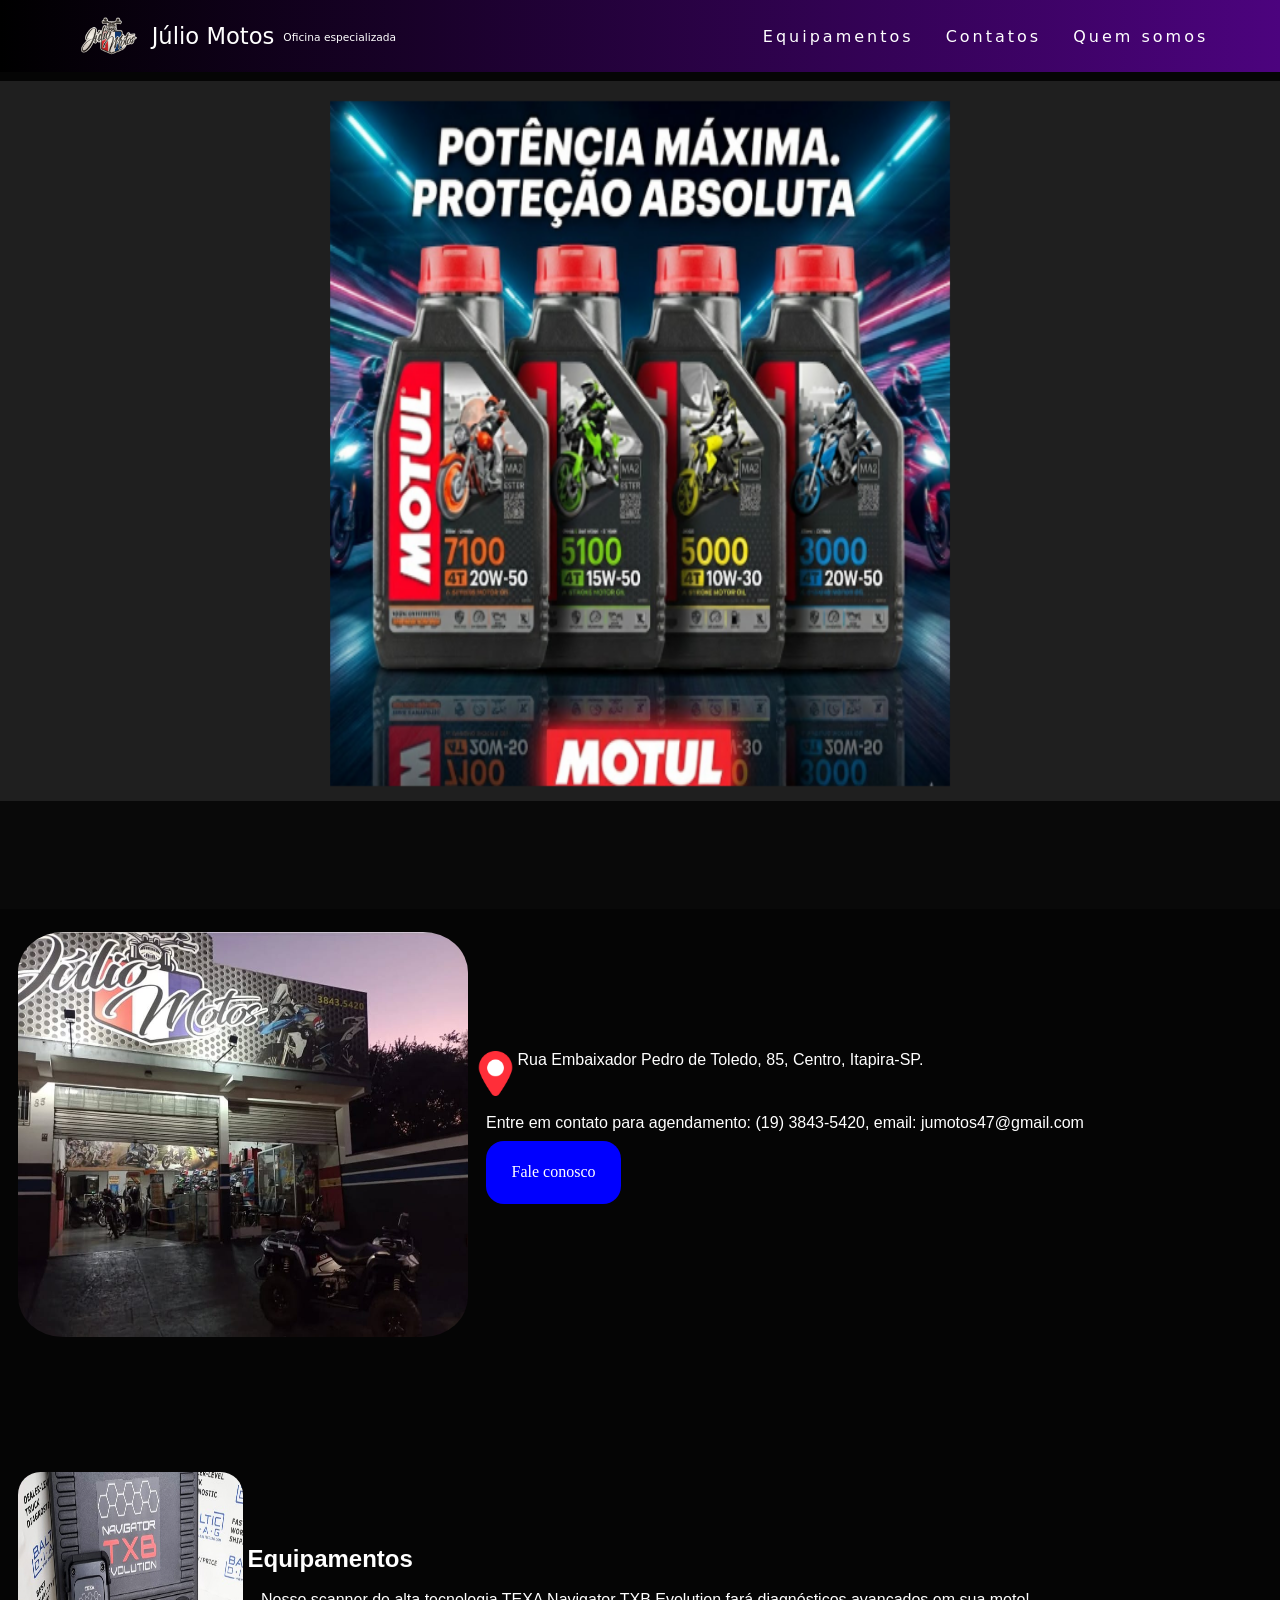
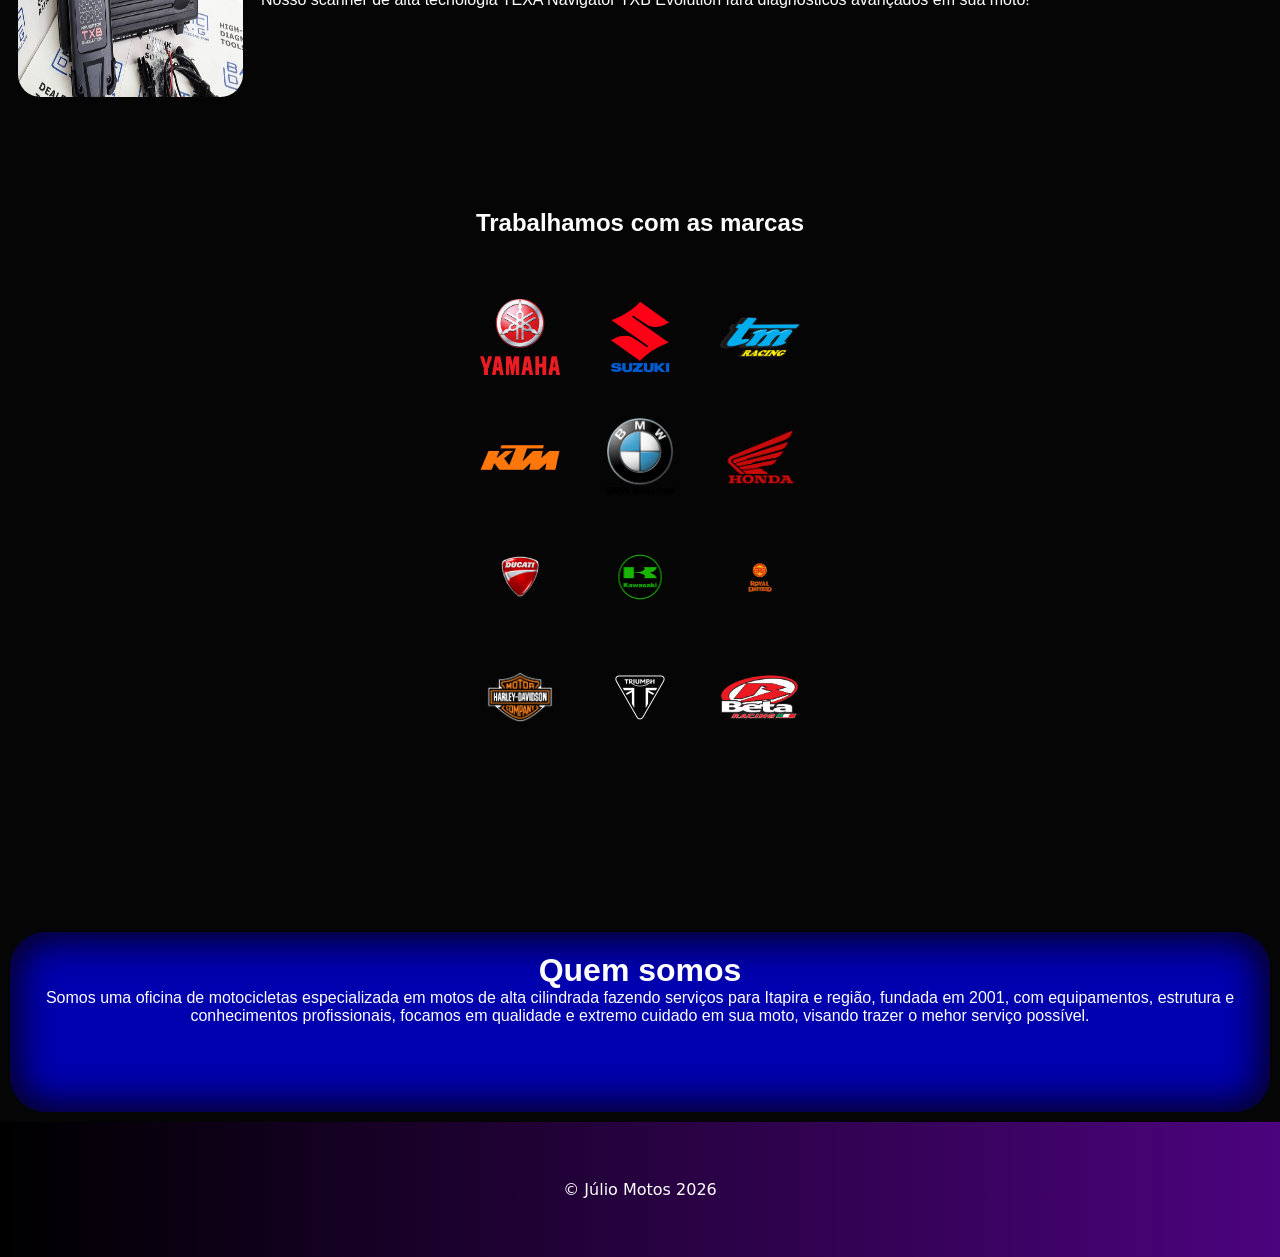
==== index.html @ 56ece13f "Add files via upload" ====
<!DOCTYPE html>
<html lang="en">

<head>
    <meta charset="UTF-8">
    <meta name="viewport" content="width=device-width, initial-scale=1.0">
    <title>Document</title>
    <link rel="stylesheet" href="estilo.css">
</head>

<body>

    <header>
        <nav>
            <div class="title"><img src="img/image-Photoroom (6).png" class="logo" alt="logo_OldNow-games">
                <p class="jm-text">Júlio Motos </p>
                <p class="ofe-text"> Oficina especializada</p>
            </div>

            <div class="mobile-menu">
                <div class="line1"></div>
                <div class="line2"></div>
                <div class="line3"></div>
            </div>
            <ul class="nav-list">
                <li><a href="#equip">Equipamentos</a></li>
                <li><a href="#localtel">Contatos</a></li>

                <li><a href="#quemsomos">Quem somos</a></li>
            </ul>
        </nav>
    </header>

    <main>
        <div class="slider">
            <figure>
                <div class="slide">
                    <img src="img/motul_anuncio.png" alt="bmw1300gs-adventure">
                </div>
                <div class="slide">
                    <img src="img/page2.png" alt="hayabusa">
                </div>
                <div class="slide">
                    <img src="img/page3.png" alt="cbr1000rrrfirebladesp">
                </div>
                <div class="slide">
                    <img src="img/page4.png" alt="ktm1390">
                </div>
            </figure>
        </div>

    </main>


    <div class="loc" id="localtel">
        <img class="fotofrente" src="img/fotofrente.png" alt="">
        <div class="inf">
            <div class="p1"><img src="img/locimg.png" alt="">
                <p>Rua Embaixador Pedro de Toledo, 85, Centro, Itapira-SP.</p>
            </div>
            <div class="p2">
                <p>Entre em contato para agendamento: (19) 3843-5420, email: jumotos47@gmail.com</p>
                <div class="linkcont"><a href="#">Fale conosco</a></div>
            </div>
        </div>

    </div>

       

    <div class="loc" id="equip">
        <img class="fotoscanner" src="img/scannerimg.png" alt="">
        <div class="inf">
            <div class="p1">
                <h2>Equipamentos</h2>

            </div>
            <div class="p2">
                            <p> Nosso scanner de alta tecnologia TEXA Navigator TXB Evolution fará diagnósticos avançados em sua moto!  </p>
                
            </div>
        </div>

    </div>

       
    <div class="container-marcas">
          <h2>Trabalhamos com as marcas</h2>
         <div class="blocos">

        <div class="blocks">
            <div class="bloco"><img src="img/yamahaimg.png" alt="yamaha"></div>
            <div class="bloco"><img src="img/suzukiimg.png" alt="suzuki"></div>
            <div class="bloco"><img src="img/tmracinglogo.png" alt="tm"></div>
        </div>
        <div class="blocks">
            <div class="bloco"><img src="img/ktmimg.png" alt="ktm"></div>
            <div class="bloco"><img src="img/bmwimg.png" alt="bmw"></div>
            <div class="bloco"><img src="img/hondaimg.png" alt="honda"></div>
        </div>
        <div class="blocks">
            <div class="bloco"><img src="img/ducatiimg.png" class="logo-largo" alt="ducati"></div>
            <div class="bloco"><img src="img/kawasakiimg.png" class="logo-largo" alt="kawasaki"></div>
            <div class="bloco"><img src="img/royalenfieldimg.png" class="logo-extra-largo" alt="royal"></div>
        </div>
        <div class="blocks">
            <div class="bloco"><img src="img/harleydavidsonimg.png" class="logo-largo" alt="hd"></div>
            <div class="bloco"><img src="img/triumphimg.png" class="logo-extra-largo" alt="triumph"></div>
            <div class="bloco"><img src="img/betalogo.png" alt="beta"></div>
        </div>
    </div>
</div>






    </div>

    <div class="text-box">
        <div class="qs" id="quemsomos">
            <h1>Quem somos </h1>
            <p>Somos uma oficina de motocicletas especializada em motos de alta cilindrada fazendo serviços para Itapira e região, fundada em 2001, com
                equipamentos, estrutura e conhecimentos profissionais, focamos em qualidade e extremo cuidado em sua
                moto, visando trazer o mehor serviço possível.</p>
        </div>
    </div>

    <footer> © Júlio Motos 2026</footer>



    <script src="script.js"></script>
</body>

</html>
---- estilo.css ----
* {
    padding: 0;
    margin: 0;
    box-sizing: border-box; /* Essencial para evitar quebras de margem */
}

html, body {
    width: 100%;
    overflow-x: hidden; /* Garante que nada saia pela direita */
    background-color: rgb(5, 5, 5);
}


a {
    color: #fff;
    text-decoration: none;

}

nav a:hover {
    opacity: 0.7;
}

.logo {
    width: 75px;
    height: 43px;
    animation-name: animation-logo1;
    animation-duration: 4s;
    margin-right: 5px;


}



header nav {
    display: flex;
    justify-content: space-around;
    align-items: center;
    font-family: system-ui, -apple-system, BlinkMacSystemFont, 'Segoe UI', Roboto, Oxygen, Ubuntu, Cantarell, 'Open Sans', 'Helvetica Neue', sans-serif;
    background: linear-gradient(to right, #000000, #4c037e);
    height: 8vh;
    position: fixed;
    top: 0;
    left: 0;
    width: 100%;
    z-index: 100;
   
    



}

main {
    background-color: rgb(9, 9, 9);
    height: 92vh;
  
}

.nav-list {
    list-style: none;
    display: flex;

}

.nav-list li {
    letter-spacing: 3px;
    margin-left: 32px;
}

.mobile-menu {

    opacity: 0;
}

.mobile-menu div {
    width: 32px;
    height: 2px;
    background: #fff;
    margin: 8px;
    transition: 0.3s;

}



@keyframes navLinkFade {
    from {
        opacity: 0;
        transform: translateX(50px);
    }

    to {
        opacity: 1;
        transform: translateX(0);
    }
}

.mobile-menu.active .line1 {
    transform: rotate(-45deg) translate(-8px, 8px);
}

.mobile-menu.active .line2 {
    opacity: 0;
}

.mobile-menu.active .line3 {
    transform: rotate(45deg) translate(-5px, -7px);
}


@keyframes animation-logo1 {
    0% {
        opacity: 0;
    }

    10% {
        opacity: 0.1;
    }

    20% {
        opacity: 0.2;
    }

    30% {
        opacity: 0.3;
    }

    40% {
        opacity: 0.4;
    }

    50% {
        opacity: 0.5;
    }

    60% {
        opacity: 0.6;
    }

    70% {
        opacity: 0.7;
    }

    80% {
        opacity: 0.8;
    }

    90% {
        opacity: 0.9;
    }

    100% {
        opacity: 1;
    }
}

@keyframes animation-logo2 {
    0% {
        opacity: 0;
    }

    10% {
        opacity: 0;
    }

    20% {
        opacity: 0.1;
    }

    25%{
        opacity:0.2;
    }

    30% {
        opacity: 0.3;
    }

    40% {
        opacity: 0.4;
    }

    50% {
        opacity: 0.5;
    }

    60% {
        opacity: 0.6;
    }

    70% {
        opacity: 0.7;
    }

    80% {
        opacity: 0.8;
    }

    90% {
        opacity: 0.9;
    }

    100% {
        opacity: 1;
    }
}

@keyframes animation-logo3 {
    0% {
        opacity: 0;
    }

    10% {
        opacity: 0;
    }

    20% {
        opacity: 0;
    }

    25%{
        opacity:0.1;
    }

    27%{
        opacity:0.2;
    }

    30% {
        opacity: 0.3;
    }

    40% {
        opacity: 0.4;
    }

    50% {
        opacity: 0.5;
    }

    60% {
        opacity: 0.6;
    }

    70% {
        opacity: 0.7;
    }

    80% {
        opacity: 0.8;
    }

    90% {
        opacity: 0.9;
    }

    100% {
        opacity: 1;
    }
}

.blocos {
    display: flex;
    flex-direction: column; /* Mantém as fileiras uma embaixo da outra */
    align-items: center;
    padding: 40px 10px;
    width: 100%;
}

/* Cada fileira de logos */
.blocks {
    display: flex;
    flex-wrap: wrap; /* ESSENCIAL: permite que os logos quebrem linha no celular */
    justify-content: center;
    align-items: center;
    width: 100%;
}

/* O quadrado de cada logo */
.bloco {
    width: 80px;  /* Tamanho padrão que você usou */
    height: 80px;
    margin: 20px; /* Espaçamento entre eles */
    display: flex;
    justify-content: center;
    align-items: center;
}

.bloco img {
    max-width: 100%;
    max-height: 100%;
    object-fit: contain; /* Garante que o logo não estique nem amasse */
}


.title {

    display: flex;
    align-items: center;

}

.jm-text {
    font-size: 17pt;
    color: white;
    margin-right: 1vh;
        animation-name: animation-logo2;
    animation-duration: 4s;
    
}

.ofe-text {
    margin-top: 3px;
    font-size: 8pt;
    color: white;
        animation-name: animation-logo3;
    animation-duration: 4s;

}

.slider {


    width: 100%;
    height: 80vh;
    overflow: hidden;
    margin-top: 9vh;
}

figure {
    position: relative;
    left: 0;
    width: 400%;
    animation: 30s slide infinite;
}

.slide {
    position: relative;
    width: 25%;
    float: left;
}

.slide img {
    width: 100%;
    height: 80vh;
}

@keyframes slide {
    0% {
        left: 0;
    }

    10% {
        left: 0;
    }

    20% {
        left: -100%;
    }

    30% {
        left: -100%;
    }

    40% {
        left: -200%;
    }

    50% {
        left: -200%;
    }

    55% {
        left: -300%;
    }

    65% {
        left: -300%;
    }

    66% {
        left: -200%;
    }

    74% {
        left: -200%;
    }

    75% {
        left: -100%;
    }

    85% {
        left: -100%;
    }

    90% {
        left: 0;
    }

    1000% {
        left: 0;
    }
}

@media (max-width: 991.98px) {

    .slider {
        height: 40vh !important;
    }

    .slide img {
        height: 30vh !important;
    }
    main{
        height: 40vh;
    }
}

.qs{
    font-family: 'Segoe UI', Tahoma, Geneva, Verdana, sans-serif;
    color: white;
    justify-content: center;
    align-items: center;
    display: block;
    text-align: center;
    background-color: rgb(0, 0, 175);
   
   
    border-radius: 4vh;
       box-shadow: inset 0 0 4vh 1vh rgb(7, 1, 32);
       
    margin-left: 10px;
     margin-right: 10px;
      margin-bottom: 10px;
       margin-top: 15vh;

       /* ... seu código ... */
    min-height: 20vh;  /* Evite height fixo aqui também */
    height: auto;
    padding: 20px;     /* Use padding para o texto não encostar na borda */
      
       
       
}

.qs p{
    margin-left: 15px;
    margin-right: 15px;
    margin-bottom: 25px;
}

.text-box{
    display: flex;
    justify-content: center;
    align-items: center;

       
}

.loc{
 width: 100%;
    min-height: 50vh; /* Mudado de height para min-height */
    height: auto;      /* Garante que aceite o conteúdo */
    display: flex;
    align-items: center;
    padding: 20px 0;   /* Adiciona um respiro no topo e fundo */

   
}

.fotofrente{
    width: 50vh;
    height: 45vh;
     margin-left: 2vh;
     border-radius: 10%;
}

.inf{
    display:block;
}

.p1{
    display: flex;
    margin:0.5vh ;
   
}

.p2{
    display: block;
    margin:2vh;
}



.inf img{
    width: 5vh;
    height: 5vh;
}

.inf p{
    color: white;
    font-family: 'Segoe UI', Tahoma, Geneva, Verdana, sans-serif;
}

.linkcont{
    width: 15vh;
    height: 7vh;
    background-color: blue;
    display: flex;
    align-items: center;
    justify-content: center;
    border-radius: 2vh;
    margin-top: 1vh;
}

.linkcont:hover{
      background-color: rgb(4, 4, 223);
}

.fotoscanner{
      width: 25vh;
    height: 25vh;
     margin-left: 2vh;
     border-radius: 10%;
}

.loc h2{
    color:white;
    font-family: 'Segoe UI', Tahoma, Geneva, Verdana, sans-serif;
}

footer {
      display: flex;
    justify-content: center;
    align-items: center;
    font-family: system-ui, -apple-system, BlinkMacSystemFont, 'Segoe UI', Roboto, Oxygen, Ubuntu, Cantarell, 'Open Sans', 'Helvetica Neue', sans-serif;
    background: linear-gradient(to right, #000000, #4c037e);
    height: 15vh;

    color: white;
   right: 0;
    width: 100%;
    z-index: 100;
}

.container-marcas h2{
    color: white;
    text-align: center;
    font-family: 'Segoe UI', Tahoma, Geneva, Verdana, sans-serif;
}



@media (max-width: 1050px) {

    body {
        overflow-x: hidden;
    }

    .blocos {
        width: 100%;
        flex-direction: column;

      
    }

    .loc{
        height: 40vh;
    }

    .fotofrente{
        width: 25vh;
        height: 25vh;
          margin-left: 2vh;
      
    }



    .nav-list {
        position: absolute;
        top: 8vh;
        right: 0;
        width: 50vw;
        height: 92vh;
        background: black;
        flex-direction: column;
        align-items: center;
        justify-content: space-around;
        transform: translate(100%);
        transition: transform 0.3s ease-in;


    }

    .nav-list li {
        margin-left: 0;
        opacity: 0;
    }

    .mobile-menu {
        display: block;
        opacity: 100%;
        cursor: pointer;
    }


}

@media (max-width: 600px) {
    .bloco {
        width: 60px; /* Diminui um pouco o tamanho no celular */
        height: 60px;
        margin: 10px; /* Diminui o espaço para caber mais logos lado a lado */
    }
    
    .logo-largo { width: 80px !important; }
    .logo-extra-largo { width: 100px !important; }
}

.nav-list.active {
    transform: translate(0);
}

@media (max-width: 370px) {
   .loc{
     display: block;
   }
}
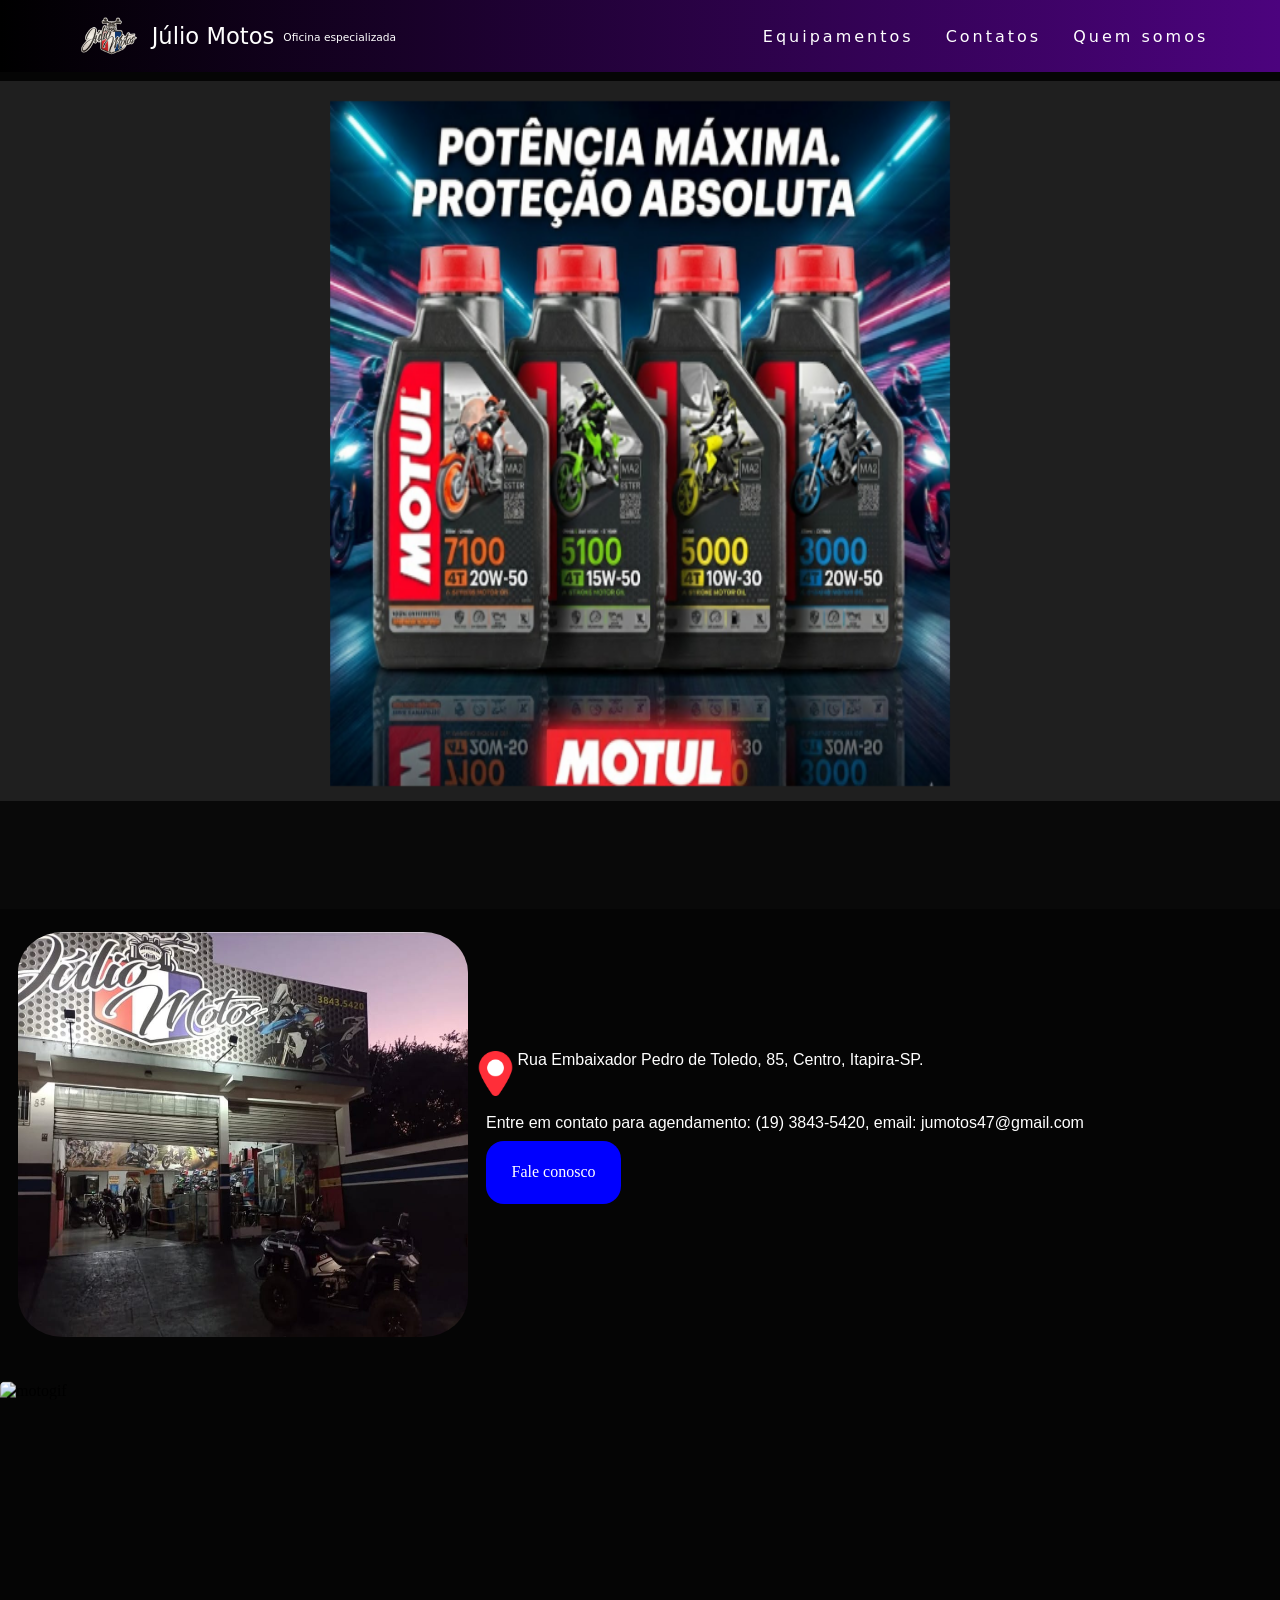
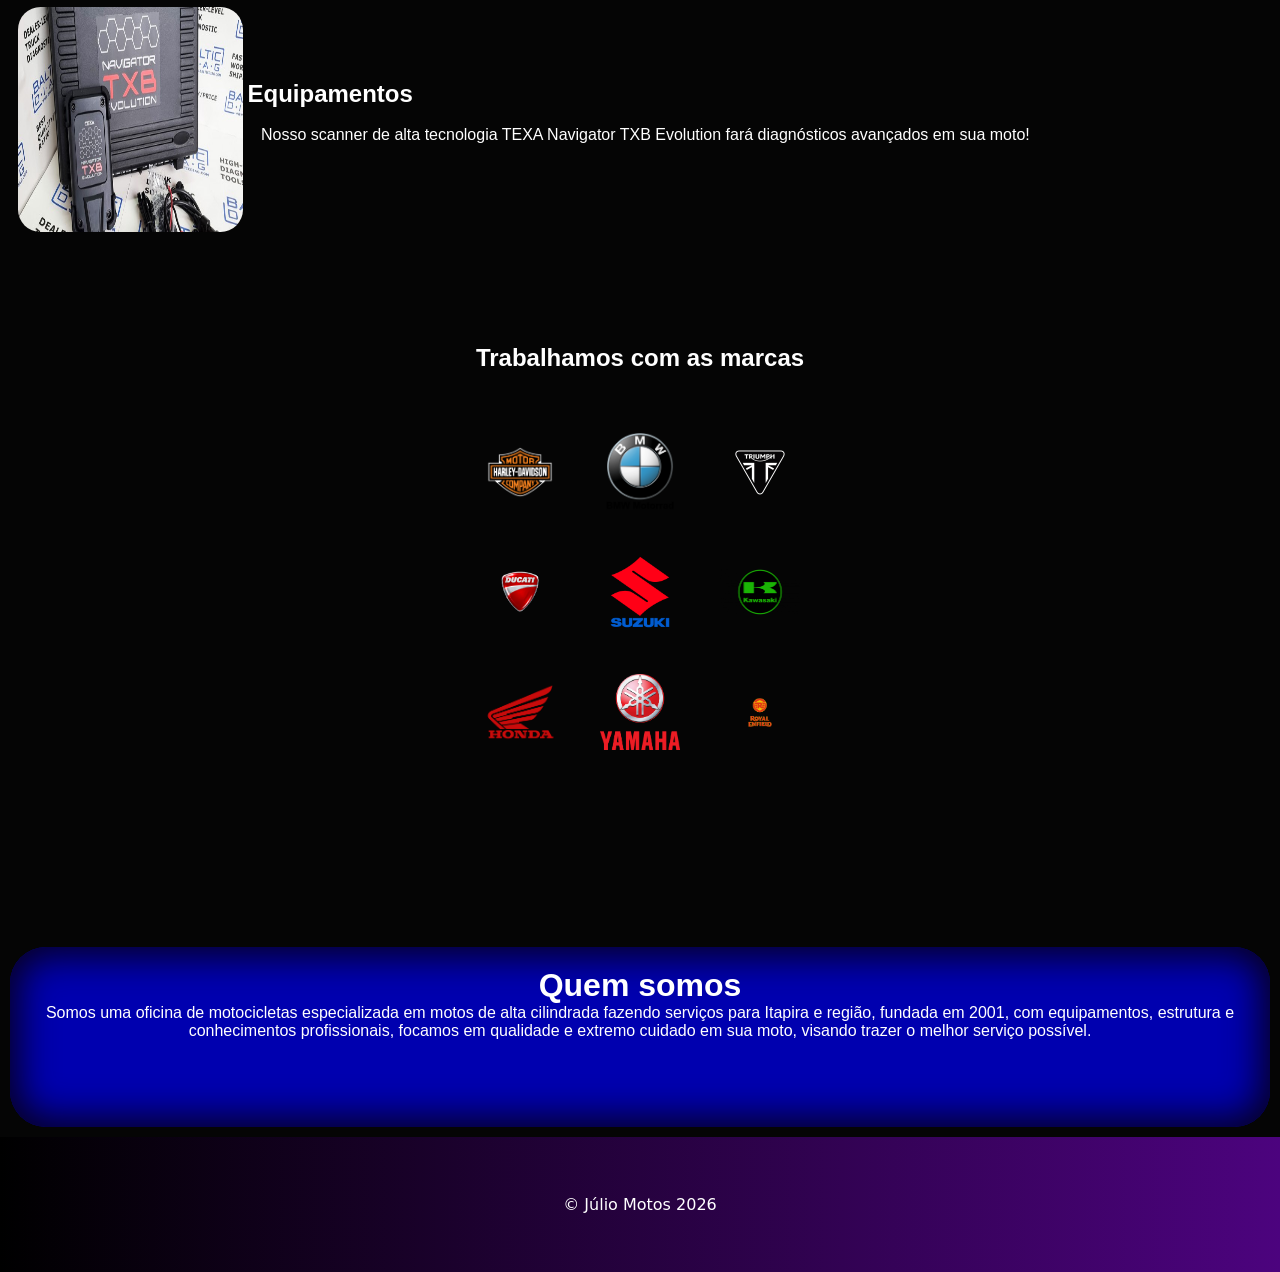
==== commit 239b04e5: "Add files via upload" ====
--- a/index.html
+++ b/index.html
@@ -1,10 +1,10 @@
 <!DOCTYPE html>
-<html lang="en">
+<html lang="pt-BR">
 
 <head>
     <meta charset="UTF-8">
     <meta name="viewport" content="width=device-width, initial-scale=1.0">
-    <title>Document</title>
+    <title>Júlio Motos oficina</title>
     <link rel="stylesheet" href="estilo.css">
 </head>
 
@@ -51,6 +51,8 @@
 
     </main>
 
+   
+
 
     <div class="loc" id="localtel">
         <img class="fotofrente" src="img/fotofrente.png" alt="">
@@ -66,7 +68,7 @@
 
     </div>
 
-       
+         <div id="moto"><img id="motogif" src="img/motogifanimacao.gif" alt="motogif"></div>
 
     <div class="loc" id="equip">
         <img class="fotoscanner" src="img/scannerimg.png" alt="">
@@ -89,25 +91,21 @@
          <div class="blocos">
 
         <div class="blocks">
-            <div class="bloco"><img src="img/yamahaimg.png" alt="yamaha"></div>
-            <div class="bloco"><img src="img/suzukiimg.png" alt="suzuki"></div>
-            <div class="bloco"><img src="img/tmracinglogo.png" alt="tm"></div>
+            <div class="bloco"><img src="img/harleydavidsonimg.png" alt="yamaha"></div>
+            <div class="bloco"><img src="img/bmwimg.png" alt="suzuki"></div>
+            <div class="bloco"><img src="img/triumphimg.png" alt="tm"></div>
         </div>
         <div class="blocks">
-            <div class="bloco"><img src="img/ktmimg.png" alt="ktm"></div>
-            <div class="bloco"><img src="img/bmwimg.png" alt="bmw"></div>
-            <div class="bloco"><img src="img/hondaimg.png" alt="honda"></div>
+            <div class="bloco"><img src="img/ducatiimg.png" alt="ktm"></div>
+            <div class="bloco"><img src="img/suzukiimg.png" alt="bmw"></div>
+            <div class="bloco"><img src="img/kawasakiimg.png" alt="honda"></div>
         </div>
         <div class="blocks">
-            <div class="bloco"><img src="img/ducatiimg.png" class="logo-largo" alt="ducati"></div>
-            <div class="bloco"><img src="img/kawasakiimg.png" class="logo-largo" alt="kawasaki"></div>
+            <div class="bloco"><img src="img/hondaimg.png" class="logo-largo" alt="ducati"></div>
+            <div class="bloco"><img src="img/yamahaimg.png" class="logo-largo" alt="kawasaki"></div>
             <div class="bloco"><img src="img/royalenfieldimg.png" class="logo-extra-largo" alt="royal"></div>
         </div>
-        <div class="blocks">
-            <div class="bloco"><img src="img/harleydavidsonimg.png" class="logo-largo" alt="hd"></div>
-            <div class="bloco"><img src="img/triumphimg.png" class="logo-extra-largo" alt="triumph"></div>
-            <div class="bloco"><img src="img/betalogo.png" alt="beta"></div>
-        </div>
+       
     </div>
 </div>
 
@@ -123,7 +121,7 @@
             <h1>Quem somos </h1>
             <p>Somos uma oficina de motocicletas especializada em motos de alta cilindrada fazendo serviços para Itapira e região, fundada em 2001, com
                 equipamentos, estrutura e conhecimentos profissionais, focamos em qualidade e extremo cuidado em sua
-                moto, visando trazer o mehor serviço possível.</p>
+                moto, visando trazer o melhor serviço possível.</p>
         </div>
     </div>
 
--- a/estilo.css
+++ b/estilo.css
@@ -30,6 +30,44 @@
 
 
 }
+
+#moto {
+    margin-top: 10vh;
+     margin-bottom: -10vh;
+    width: 15vh;
+    height: 15vh;
+    background-color: transparent;
+    border-radius: 5px;
+    position: relative;
+    transform: translateY(-50%);
+    animation-name: moverParaDireita;
+    animation-duration: 4s;
+    animation-iteration-count: infinite;
+    animation-timing-function: linear;
+    overflow: hidden;
+}
+
+#moto:hover {
+    transform: rotate(-60deg);
+    transition: 2s;
+}
+
+#motogif {
+    width: 100%;
+    height: 100%;
+}
+
+@keyframes moverParaDireita {
+    0% {
+        left: -50px;
+    }
+
+    100% {
+        left: 90%;
+    }
+}
+
+
 
 
 
@@ -262,35 +300,46 @@
 
 .blocos {
     display: flex;
-    flex-direction: column; /* Mantém as fileiras uma embaixo da outra */
+    flex-direction: column; 
     align-items: center;
     padding: 40px 10px;
     width: 100%;
 }
 
-/* Cada fileira de logos */
+
 .blocks {
     display: flex;
-    flex-wrap: wrap; /* ESSENCIAL: permite que os logos quebrem linha no celular */
+    flex-wrap: wrap; 
     justify-content: center;
     align-items: center;
     width: 100%;
 }
 
-/* O quadrado de cada logo */
+
 .bloco {
-    width: 80px;  /* Tamanho padrão que você usou */
+    width: 80px;  
     height: 80px;
-    margin: 20px; /* Espaçamento entre eles */
+    margin: 20px; 
     display: flex;
     justify-content: center;
     align-items: center;
-}
+      animation-name: slideUp;
+  animation-duration: 1s;
+  animation-timing-function: ease-out;
+
+}
+
+.bloco:hover{
+    transform: scale(1.4);
+    transition: 3s;
+}
+
+
 
 .bloco img {
     max-width: 100%;
     max-height: 100%;
-    object-fit: contain; /* Garante que o logo não estique nem amasse */
+    object-fit: contain; 
 }
 
 
@@ -466,6 +515,9 @@
     display: flex;
     align-items: center;
     padding: 20px 0;   /* Adiciona um respiro no topo e fundo */
+    animation-name: slideUp;
+  animation-duration: 1s;
+  animation-timing-function: ease-out;
 
    
 }
@@ -524,6 +576,11 @@
     height: 25vh;
      margin-left: 2vh;
      border-radius: 10%;
+}
+
+.fotoscanner:hover, .fotofrente:hover{
+    transform: scale(1.1);
+    transition: 4s;
 }
 
 .loc h2{
@@ -630,6 +687,17 @@
    }
 }
 
-
-
-
+@keyframes slideUp {
+  from {
+    opacity: 0;
+    transform: translateY(20px);
+  }
+  to {
+    opacity: 1;
+    transform: translateY(0);
+  }
+}
+
+
+
+
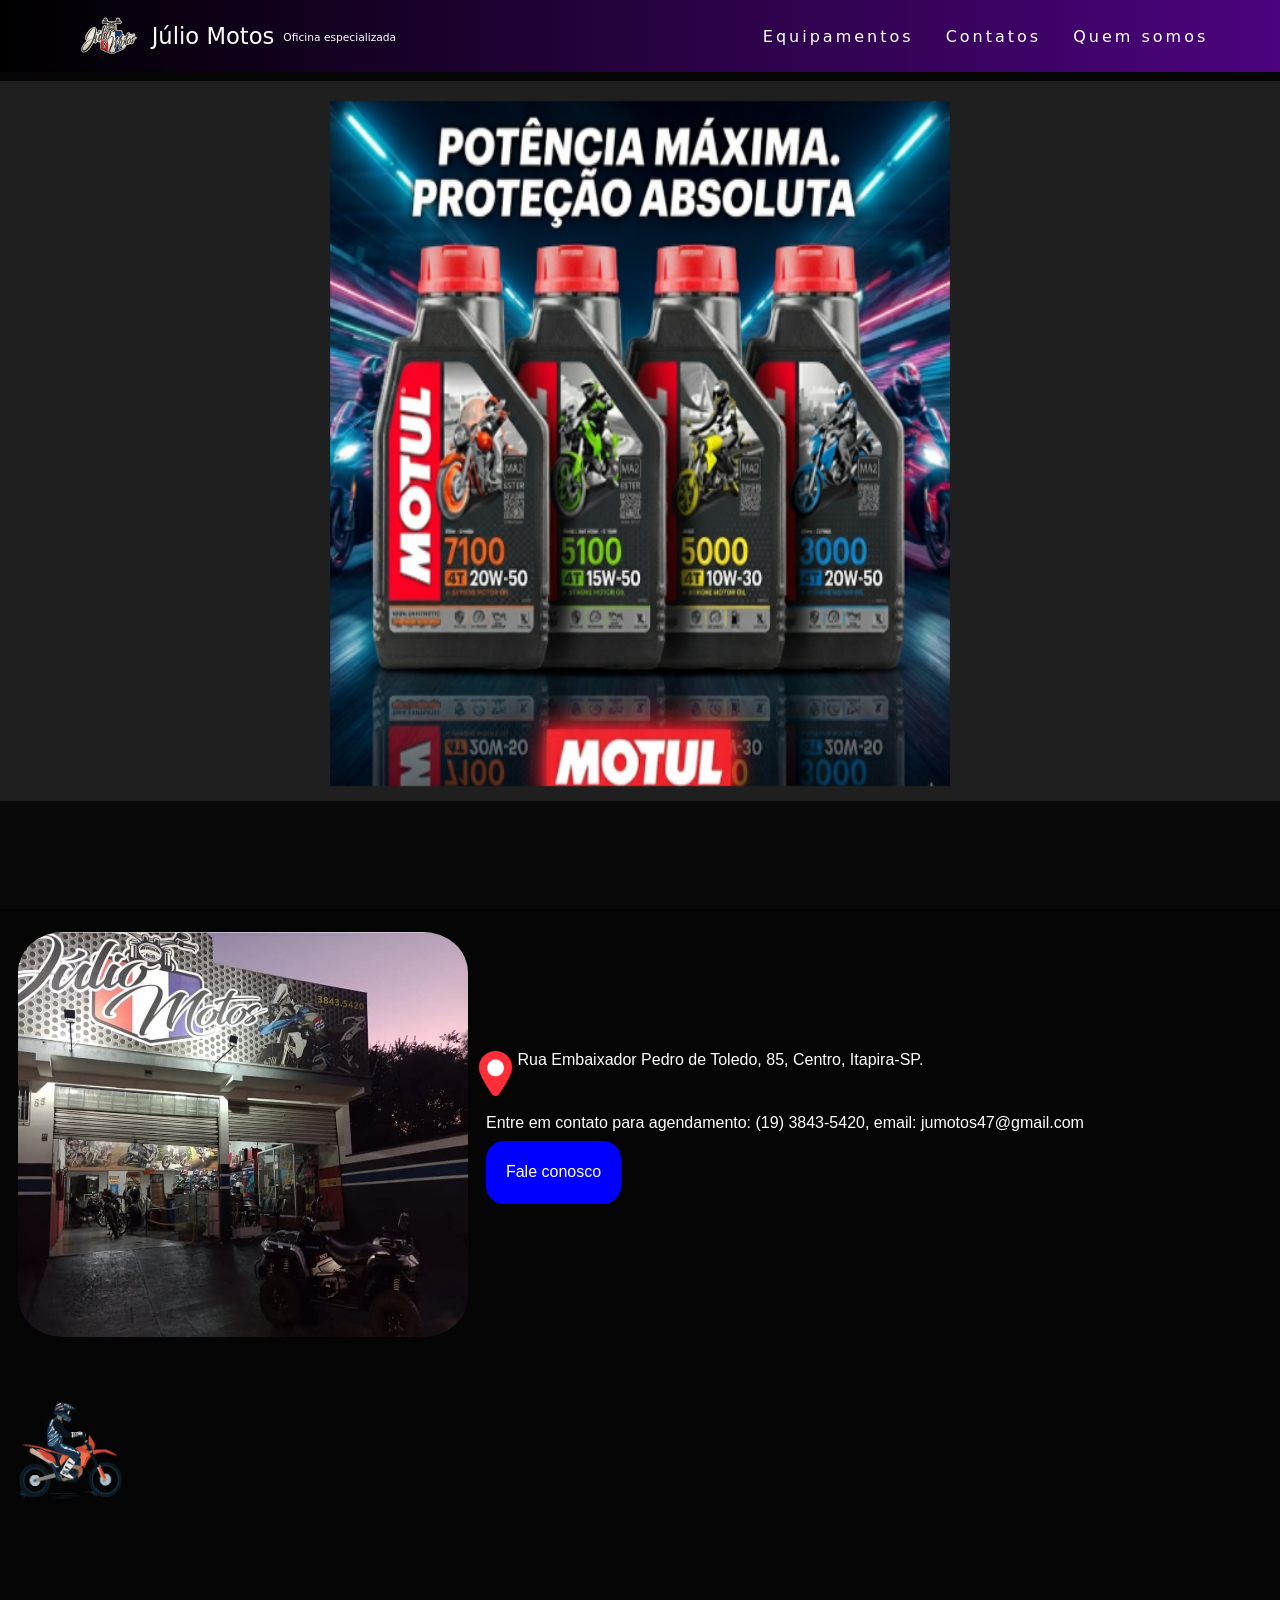
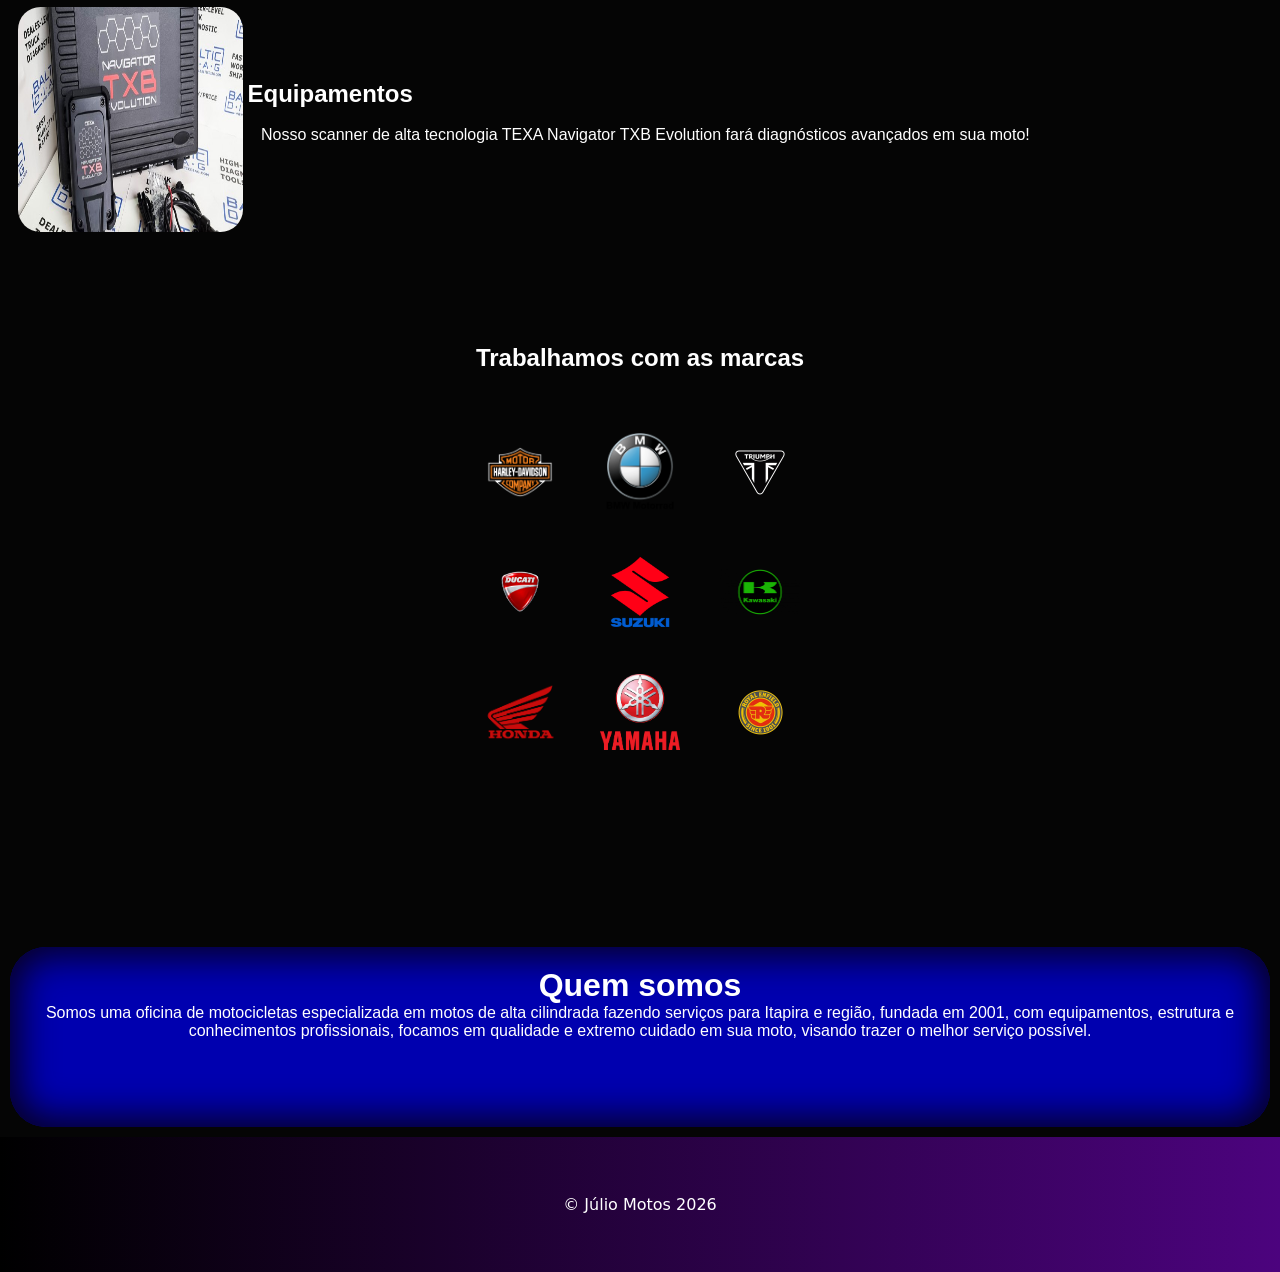
==== commit f5100520: "Add files via upload" ====
--- a/index.html
+++ b/index.html
@@ -51,7 +51,7 @@
 
     </main>
 
-   
+
 
 
     <div class="loc" id="localtel">
@@ -68,7 +68,7 @@
 
     </div>
 
-         <div id="moto"><img id="motogif" src="img/motogifanimacao.gif" alt="motogif"></div>
+    <div id="moto"><img id="motogif" src="img/motogifanimacao.gif" alt="motogif"></div>
 
     <div class="loc" id="equip">
         <img class="fotoscanner" src="img/scannerimg.png" alt="">
@@ -78,58 +78,60 @@
 
             </div>
             <div class="p2">
-                            <p> Nosso scanner de alta tecnologia TEXA Navigator TXB Evolution fará diagnósticos avançados em sua moto!  </p>
-                
+                <p> Nosso scanner de alta tecnologia TEXA Navigator TXB Evolution fará diagnósticos avançados em sua
+                    moto! </p>
+
             </div>
         </div>
 
     </div>
 
-       
+
     <div class="container-marcas">
-          <h2>Trabalhamos com as marcas</h2>
-         <div class="blocos">
+        <h2>Trabalhamos com as marcas</h2>
+        <div class="blocos">
 
-        <div class="blocks">
-            <div class="bloco"><img src="img/harleydavidsonimg.png" alt="yamaha"></div>
-            <div class="bloco"><img src="img/bmwimg.png" alt="suzuki"></div>
-            <div class="bloco"><img src="img/triumphimg.png" alt="tm"></div>
+            <div class="blocks">
+                <div class="bloco"><img src="img/harleydavidsonimg.png" alt="logo-harleydavidson"></div>
+                <div class="bloco"><img src="img/bmwimg.png" alt="logo-bmw"></div>
+                <div class="bloco"><img src="img/triumphimg.png" alt="logo-triumph"></div>
+            </div>
+            <div class="blocks">
+                <div class="bloco"><img src="img/ducatiimg.png" alt="logo-ducati"></div>
+                <div class="bloco"><img src="img/suzukiimg.png" alt="logo-suzuki"></div>
+                <div class="bloco"><img src="img/kawasakiimg.png" alt="logo-kawasaki"></div>
+            </div>
+            <div class="blocks">
+                <div class="bloco"><img src="img/hondaimg.png" class="logo-largo" alt="logo-honda"></div>
+                <div class="bloco"><img src="img/yamahaimg.png" class="logo-largo" alt="logo-yamaha"></div>
+                <div class="bloco"><img src="img/royalenfieldimg.png" class="logo-extra-largo" alt="logo-royalenfield"></div>
+            </div>
+
         </div>
-        <div class="blocks">
-            <div class="bloco"><img src="img/ducatiimg.png" alt="ktm"></div>
-            <div class="bloco"><img src="img/suzukiimg.png" alt="bmw"></div>
-            <div class="bloco"><img src="img/kawasakiimg.png" alt="honda"></div>
-        </div>
-        <div class="blocks">
-            <div class="bloco"><img src="img/hondaimg.png" class="logo-largo" alt="ducati"></div>
-            <div class="bloco"><img src="img/yamahaimg.png" class="logo-largo" alt="kawasaki"></div>
-            <div class="bloco"><img src="img/royalenfieldimg.png" class="logo-extra-largo" alt="royal"></div>
-        </div>
-       
     </div>
-</div>
-
-
-
-
-
 
     </div>
+
+   
+
 
     <div class="text-box">
         <div class="qs" id="quemsomos">
             <h1>Quem somos </h1>
-            <p>Somos uma oficina de motocicletas especializada em motos de alta cilindrada fazendo serviços para Itapira e região, fundada em 2001, com
+            <p>Somos uma oficina de motocicletas especializada em motos de alta cilindrada fazendo serviços para Itapira
+                e região, fundada em 2001, com
                 equipamentos, estrutura e conhecimentos profissionais, focamos em qualidade e extremo cuidado em sua
                 moto, visando trazer o melhor serviço possível.</p>
         </div>
     </div>
 
+    
     <footer> © Júlio Motos 2026</footer>
 
 
 
     <script src="script.js"></script>
+    
 </body>
 
 </html>
--- a/estilo.css
+++ b/estilo.css
@@ -1,15 +1,17 @@
 * {
     padding: 0;
     margin: 0;
-    box-sizing: border-box; /* Essencial para evitar quebras de margem */
-}
-
-html, body {
-    width: 100%;
-    overflow-x: hidden; /* Garante que nada saia pela direita */
+    box-sizing: border-box;
+  
+}
+
+html,
+body {
+    width: 100%;
+    overflow-x: hidden;
+ 
     background-color: rgb(5, 5, 5);
 }
-
 
 a {
     color: #fff;
@@ -33,7 +35,7 @@
 
 #moto {
     margin-top: 10vh;
-     margin-bottom: -10vh;
+    margin-bottom: -10vh;
     width: 15vh;
     height: 15vh;
     background-color: transparent;
@@ -83,8 +85,8 @@
     left: 0;
     width: 100%;
     z-index: 100;
-   
-    
+
+
 
 
 
@@ -93,7 +95,7 @@
 main {
     background-color: rgb(9, 9, 9);
     height: 92vh;
-  
+
 }
 
 .nav-list {
@@ -207,8 +209,8 @@
         opacity: 0.1;
     }
 
-    25%{
-        opacity:0.2;
+    25% {
+        opacity: 0.2;
     }
 
     30% {
@@ -257,12 +259,12 @@
         opacity: 0;
     }
 
-    25%{
-        opacity:0.1;
-    }
-
-    27%{
-        opacity:0.2;
+    25% {
+        opacity: 0.1;
+    }
+
+    27% {
+        opacity: 0.2;
     }
 
     30% {
@@ -300,7 +302,7 @@
 
 .blocos {
     display: flex;
-    flex-direction: column; 
+    flex-direction: column;
     align-items: center;
     padding: 40px 10px;
     width: 100%;
@@ -309,7 +311,7 @@
 
 .blocks {
     display: flex;
-    flex-wrap: wrap; 
+    flex-wrap: wrap;
     justify-content: center;
     align-items: center;
     width: 100%;
@@ -317,19 +319,19 @@
 
 
 .bloco {
-    width: 80px;  
+    width: 80px;
     height: 80px;
-    margin: 20px; 
+    margin: 20px;
     display: flex;
     justify-content: center;
     align-items: center;
-      animation-name: slideUp;
-  animation-duration: 1s;
-  animation-timing-function: ease-out;
-
-}
-
-.bloco:hover{
+    animation-name: slideUp;
+    animation-duration: 1s;
+    animation-timing-function: ease-out;
+
+}
+
+.bloco:hover {
     transform: scale(1.4);
     transition: 3s;
 }
@@ -339,7 +341,7 @@
 .bloco img {
     max-width: 100%;
     max-height: 100%;
-    object-fit: contain; 
+    object-fit: contain;
 }
 
 
@@ -354,16 +356,16 @@
     font-size: 17pt;
     color: white;
     margin-right: 1vh;
-        animation-name: animation-logo2;
+    animation-name: animation-logo2;
     animation-duration: 4s;
-    
+
 }
 
 .ofe-text {
     margin-top: 3px;
     font-size: 8pt;
     color: white;
-        animation-name: animation-logo3;
+    animation-name: animation-logo3;
     animation-duration: 4s;
 
 }
@@ -462,12 +464,13 @@
     .slide img {
         height: 30vh !important;
     }
-    main{
+
+    main {
         height: 40vh;
     }
 }
 
-.qs{
+.qs {
     font-family: 'Segoe UI', Tahoma, Geneva, Verdana, sans-serif;
     color: white;
     justify-content: center;
@@ -475,88 +478,91 @@
     display: block;
     text-align: center;
     background-color: rgb(0, 0, 175);
-   
-   
+
+
     border-radius: 4vh;
-       box-shadow: inset 0 0 4vh 1vh rgb(7, 1, 32);
-       
+    box-shadow: inset 0 0 4vh 1vh rgb(7, 1, 32);
+
     margin-left: 10px;
-     margin-right: 10px;
-      margin-bottom: 10px;
-       margin-top: 15vh;
-
-       /* ... seu código ... */
-    min-height: 20vh;  /* Evite height fixo aqui também */
+    margin-right: 10px;
+    margin-bottom: 10px;
+    margin-top: 15vh;
+
+
+    min-height: 20vh;
     height: auto;
-    padding: 20px;     /* Use padding para o texto não encostar na borda */
-      
-       
-       
-}
-
-.qs p{
+    padding: 20px;
+
+
+
+}
+
+.qs p {
     margin-left: 15px;
     margin-right: 15px;
     margin-bottom: 25px;
 }
 
-.text-box{
+.text-box {
     display: flex;
     justify-content: center;
     align-items: center;
 
-       
-}
-
-.loc{
- width: 100%;
-    min-height: 50vh; /* Mudado de height para min-height */
-    height: auto;      /* Garante que aceite o conteúdo */
-    display: flex;
-    align-items: center;
-    padding: 20px 0;   /* Adiciona um respiro no topo e fundo */
+
+}
+
+.loc {
+    width: 100%;
+    min-height: 50vh;
+   
+    height: auto;
+   
+    display: flex;
+    align-items: center;
+    padding: 20px 0;
+   
     animation-name: slideUp;
-  animation-duration: 1s;
-  animation-timing-function: ease-out;
-
-   
-}
-
-.fotofrente{
+    animation-duration: 1s;
+    animation-timing-function: ease-out;
+
+
+}
+
+.fotofrente {
     width: 50vh;
     height: 45vh;
-     margin-left: 2vh;
-     border-radius: 10%;
-}
-
-.inf{
-    display:block;
-}
-
-.p1{
-    display: flex;
-    margin:0.5vh ;
-   
-}
-
-.p2{
+    margin-left: 2vh;
+    border-radius: 10%;
+}
+
+.inf {
     display: block;
-    margin:2vh;
-}
-
-
-
-.inf img{
+}
+
+.p1 {
+    display: flex;
+    margin: 0.5vh;
+
+}
+
+.p2 {
+    display: block;
+    margin: 2vh;
+}
+
+
+
+.inf img {
     width: 5vh;
     height: 5vh;
 }
 
-.inf p{
+.inf p {
     color: white;
     font-family: 'Segoe UI', Tahoma, Geneva, Verdana, sans-serif;
 }
 
-.linkcont{
+.linkcont {
     width: 15vh;
     height: 7vh;
     background-color: blue;
@@ -565,31 +571,48 @@
     justify-content: center;
     border-radius: 2vh;
     margin-top: 1vh;
-}
-
-.linkcont:hover{
-      background-color: rgb(4, 4, 223);
-}
-
-.fotoscanner{
-      width: 25vh;
+
+}
+
+.linkcont a {
+    width: 100%;
+    height: 100%;
+    display: block;
+    text-decoration: none;
+    display: flex;
+    align-items: center;
+    justify-content: center;
+    font-family: 'Segoe UI', Tahoma, Geneva, Verdana, sans-serif;
+}
+
+.linkcont:hover {
+    transform: scale(1.1);
+}
+
+.linkcont:hover {
+    background-color: rgb(4, 4, 223);
+}
+
+.fotoscanner {
+    width: 25vh;
     height: 25vh;
-     margin-left: 2vh;
-     border-radius: 10%;
-}
-
-.fotoscanner:hover, .fotofrente:hover{
+    margin-left: 2vh;
+    border-radius: 10%;
+}
+
+.fotoscanner:hover,
+.fotofrente:hover {
     transform: scale(1.1);
     transition: 4s;
 }
 
-.loc h2{
-    color:white;
+.loc h2 {
+    color: white;
     font-family: 'Segoe UI', Tahoma, Geneva, Verdana, sans-serif;
 }
 
 footer {
-      display: flex;
+    display: flex;
     justify-content: center;
     align-items: center;
     font-family: system-ui, -apple-system, BlinkMacSystemFont, 'Segoe UI', Roboto, Oxygen, Ubuntu, Cantarell, 'Open Sans', 'Helvetica Neue', sans-serif;
@@ -597,12 +620,12 @@
     height: 15vh;
 
     color: white;
-   right: 0;
+    right: 0;
     width: 100%;
     z-index: 100;
 }
 
-.container-marcas h2{
+.container-marcas h2 {
     color: white;
     text-align: center;
     font-family: 'Segoe UI', Tahoma, Geneva, Verdana, sans-serif;
@@ -620,18 +643,18 @@
         width: 100%;
         flex-direction: column;
 
-      
-    }
-
-    .loc{
+
+    }
+
+    .loc {
         height: 40vh;
     }
 
-    .fotofrente{
+    .fotofrente {
         width: 25vh;
         height: 25vh;
-          margin-left: 2vh;
-      
+        margin-left: 2vh;
+
     }
 
 
@@ -668,13 +691,20 @@
 
 @media (max-width: 600px) {
     .bloco {
-        width: 60px; /* Diminui um pouco o tamanho no celular */
+        width: 60px;
+       
         height: 60px;
-        margin: 10px; /* Diminui o espaço para caber mais logos lado a lado */
-    }
-    
-    .logo-largo { width: 80px !important; }
-    .logo-extra-largo { width: 100px !important; }
+        margin: 10px;
+        
+    }
+
+    .logo-largo {
+        width: 80px !important;
+    }
+
+    .logo-extra-largo {
+        width: 100px !important;
+    }
 }
 
 .nav-list.active {
@@ -682,22 +712,22 @@
 }
 
 @media (max-width: 370px) {
-   .loc{
-     display: block;
-   }
+    .loc {
+        display: block;
+    }
 }
 
 @keyframes slideUp {
-  from {
-    opacity: 0;
-    transform: translateY(20px);
-  }
-  to {
-    opacity: 1;
-    transform: translateY(0);
-  }
-}
-
-
-
-
+    from {
+        opacity: 0;
+        transform: translateY(20px);
+    }
+
+    to {
+        opacity: 1;
+        transform: translateY(0);
+    }
+}
+
+
+
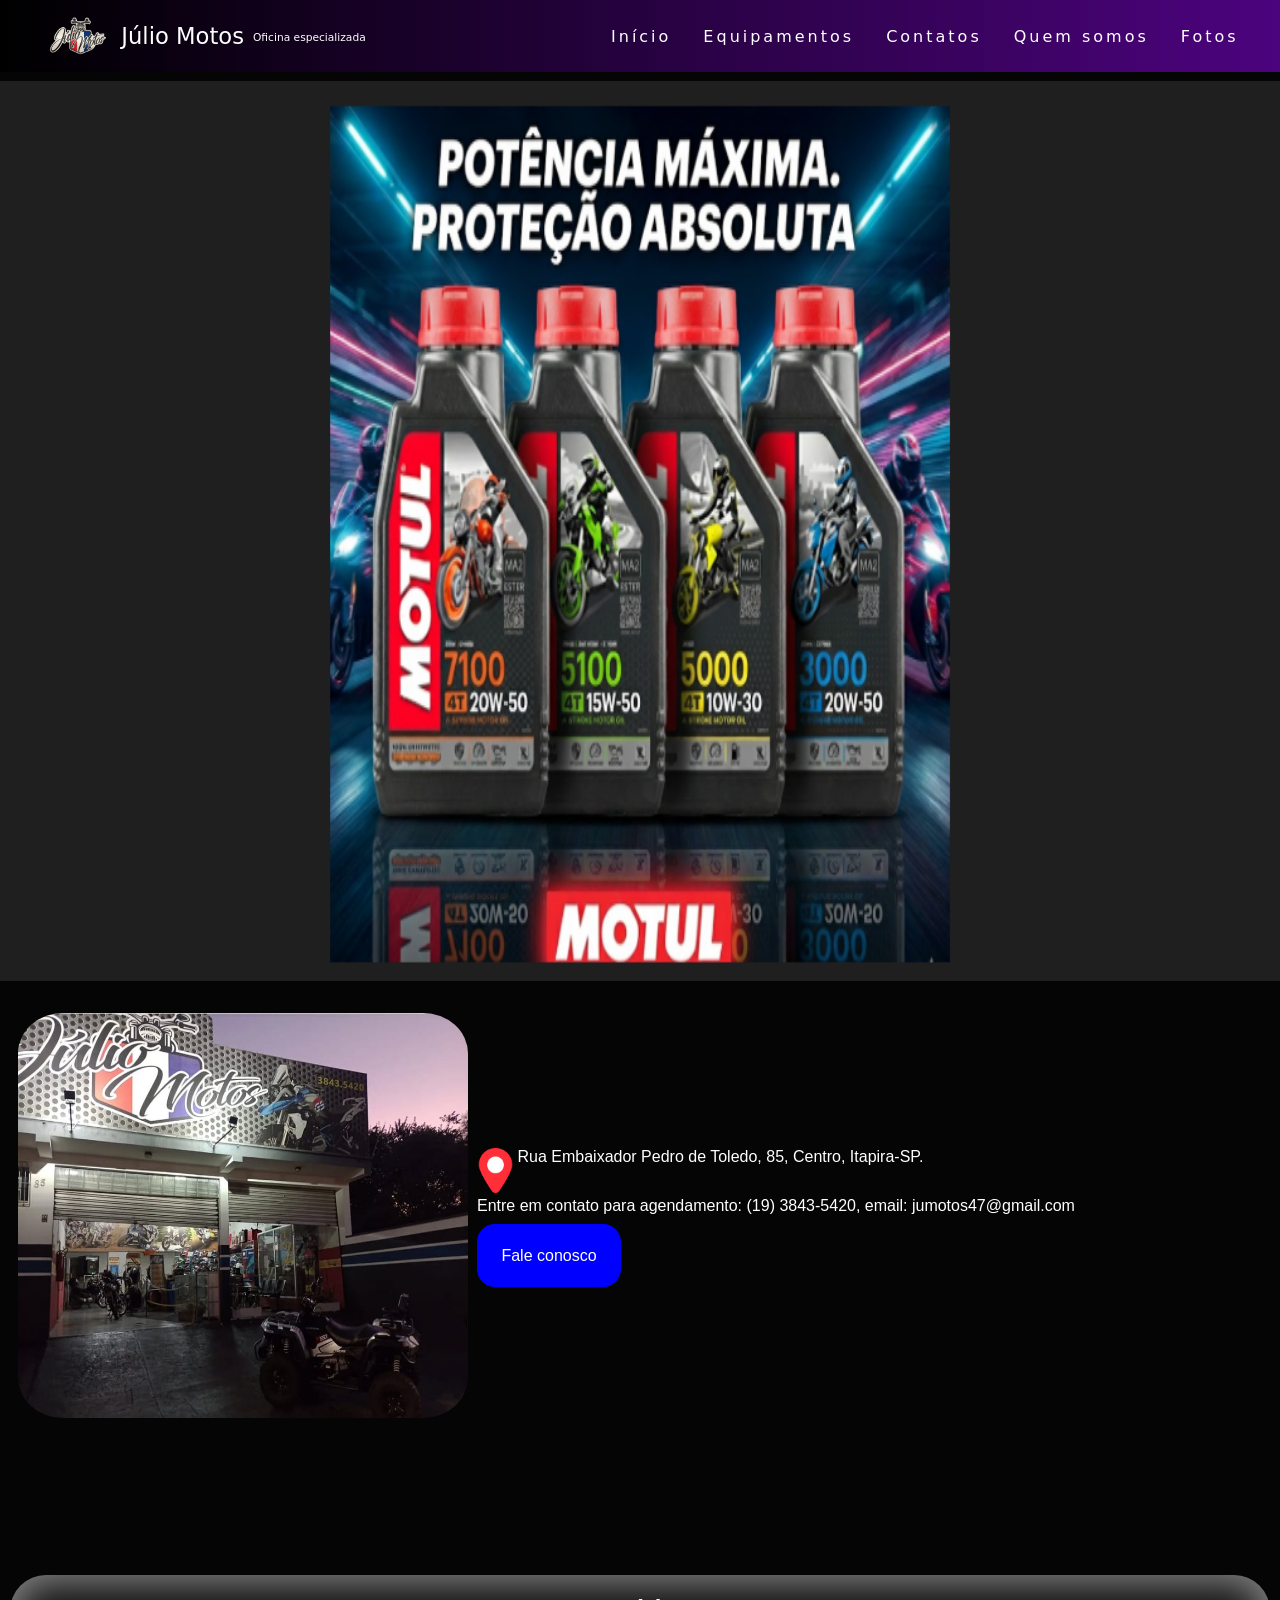
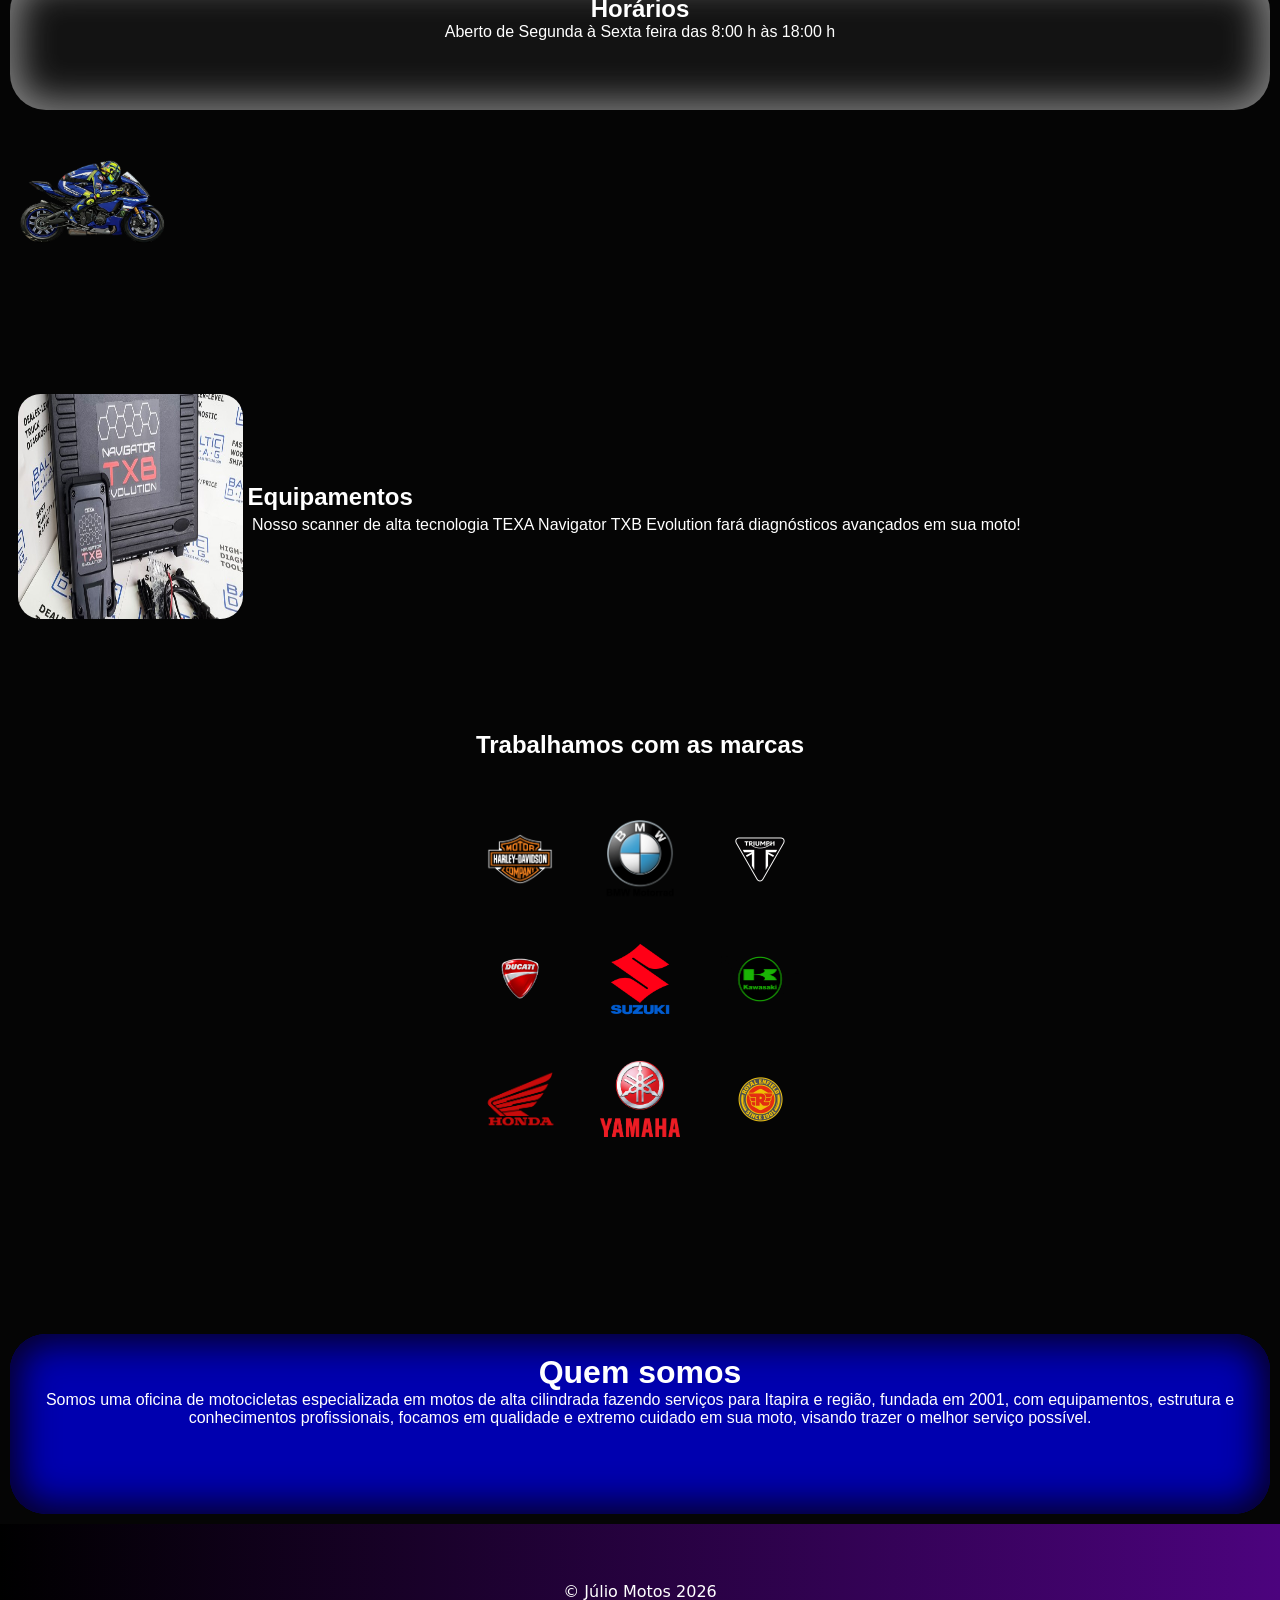
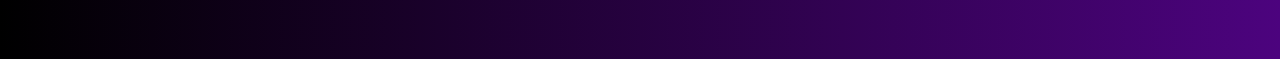
==== commit bc129e54: "Add files via upload" ====
--- a/index.html
+++ b/index.html
@@ -23,10 +23,11 @@
                 <div class="line3"></div>
             </div>
             <ul class="nav-list">
+                <li><a href="">Início</a></li>
                 <li><a href="#equip">Equipamentos</a></li>
                 <li><a href="#localtel">Contatos</a></li>
-
                 <li><a href="#quemsomos">Quem somos</a></li>
+                <li><a href="page2.html">Fotos</a></li>
             </ul>
         </nav>
     </header>
@@ -35,17 +36,19 @@
         <div class="slider">
             <figure>
                 <div class="slide">
-                    <img src="img/motul_anuncio.png" alt="bmw1300gs-adventure">
+                    <img src="img/motul_anuncio.png" alt="page1">
+                </div>
+               
+                <div class="slide">
+                    <img src="img/page3.png" alt="page2">
                 </div>
                 <div class="slide">
-                    <img src="img/page2.png" alt="hayabusa">
+                    <img src="img/page4.png" alt="page3">
                 </div>
                 <div class="slide">
-                    <img src="img/page3.png" alt="cbr1000rrrfirebladesp">
+                    <img src="img/page9.png" alt="page4">
                 </div>
-                <div class="slide">
-                    <img src="img/page4.png" alt="ktm1390">
-                </div>
+
             </figure>
         </div>
 
@@ -68,7 +71,12 @@
 
     </div>
 
-    <div id="moto"><img id="motogif" src="img/motogifanimacao.gif" alt="motogif"></div>
+       <div class="hor">
+        <h2>Horários</h2>
+        <p>Aberto de Segunda à Sexta feira das 8:00 h às 18:00 h</p>
+    </div>
+
+    <div id="moto"><img id="motogif" src="img/motoimagem.png" alt="motogif"></div>
 
     <div class="loc" id="equip">
         <img class="fotoscanner" src="img/scannerimg.png" alt="">
@@ -77,6 +85,8 @@
                 <h2>Equipamentos</h2>
 
             </div>
+
+
             <div class="p2">
                 <p> Nosso scanner de alta tecnologia TEXA Navigator TXB Evolution fará diagnósticos avançados em sua
                     moto! </p>
@@ -85,6 +95,8 @@
         </div>
 
     </div>
+
+   
 
 
     <div class="container-marcas">
@@ -104,7 +116,8 @@
             <div class="blocks">
                 <div class="bloco"><img src="img/hondaimg.png" class="logo-largo" alt="logo-honda"></div>
                 <div class="bloco"><img src="img/yamahaimg.png" class="logo-largo" alt="logo-yamaha"></div>
-                <div class="bloco"><img src="img/royalenfieldimg.png" class="logo-extra-largo" alt="logo-royalenfield"></div>
+                <div class="bloco"><img src="img/royalenfieldimg.png" class="logo-extra-largo" alt="logo-royalenfield">
+                </div>
             </div>
 
         </div>
@@ -112,7 +125,7 @@
 
     </div>
 
-   
+
 
 
     <div class="text-box">
@@ -125,13 +138,13 @@
         </div>
     </div>
 
-    
+
     <footer> © Júlio Motos 2026</footer>
 
 
 
     <script src="script.js"></script>
-    
+
 </body>
 
 </html>
--- a/estilo.css
+++ b/estilo.css
@@ -2,14 +2,14 @@
     padding: 0;
     margin: 0;
     box-sizing: border-box;
-  
+
 }
 
 html,
 body {
     width: 100%;
     overflow-x: hidden;
- 
+
     background-color: rgb(5, 5, 5);
 }
 
@@ -36,8 +36,8 @@
 #moto {
     margin-top: 10vh;
     margin-bottom: -10vh;
-    width: 15vh;
-    height: 15vh;
+    width: 20vh;
+    height: 10vh;
     background-color: transparent;
     border-radius: 5px;
     position: relative;
@@ -90,6 +90,7 @@
 
 
 
+
 }
 
 main {
@@ -151,153 +152,21 @@
 
 
 @keyframes animation-logo1 {
-    0% {
-        opacity: 0;
-    }
-
-    10% {
-        opacity: 0.1;
-    }
-
-    20% {
-        opacity: 0.2;
-    }
-
-    30% {
-        opacity: 0.3;
-    }
-
-    40% {
-        opacity: 0.4;
-    }
-
-    50% {
-        opacity: 0.5;
-    }
-
-    60% {
-        opacity: 0.6;
-    }
-
-    70% {
-        opacity: 0.7;
-    }
-
-    80% {
-        opacity: 0.8;
-    }
-
-    90% {
-        opacity: 0.9;
-    }
-
-    100% {
-        opacity: 1;
-    }
+    0% { opacity: 0; }
+    100% { opacity: 1; }
 }
 
 @keyframes animation-logo2 {
-    0% {
-        opacity: 0;
-    }
-
-    10% {
-        opacity: 0;
-    }
-
-    20% {
-        opacity: 0.1;
-    }
-
-    25% {
-        opacity: 0.2;
-    }
-
-    30% {
-        opacity: 0.3;
-    }
-
-    40% {
-        opacity: 0.4;
-    }
-
-    50% {
-        opacity: 0.5;
-    }
-
-    60% {
-        opacity: 0.6;
-    }
-
-    70% {
-        opacity: 0.7;
-    }
-
-    80% {
-        opacity: 0.8;
-    }
-
-    90% {
-        opacity: 0.9;
-    }
-
-    100% {
-        opacity: 1;
-    }
+    0% { opacity: 0; }
+    20%{opacity: 0;}
+    100% { opacity: 1; }
 }
 
 @keyframes animation-logo3 {
-    0% {
-        opacity: 0;
-    }
-
-    10% {
-        opacity: 0;
-    }
-
-    20% {
-        opacity: 0;
-    }
-
-    25% {
-        opacity: 0.1;
-    }
-
-    27% {
-        opacity: 0.2;
-    }
-
-    30% {
-        opacity: 0.3;
-    }
-
-    40% {
-        opacity: 0.4;
-    }
-
-    50% {
-        opacity: 0.5;
-    }
-
-    60% {
-        opacity: 0.6;
-    }
-
-    70% {
-        opacity: 0.7;
-    }
-
-    80% {
-        opacity: 0.8;
-    }
-
-    90% {
-        opacity: 0.9;
-    }
-
-    100% {
-        opacity: 1;
-    }
+      0% { opacity: 0; }
+    20% { opacity: 0; }
+    50%{opacity: 0;}
+    100% { opacity: 1; }
 }
 
 .blocos {
@@ -374,9 +243,11 @@
 
 
     width: 100%;
-    height: 80vh;
+    height: 100vh;
     overflow: hidden;
     margin-top: 9vh;
+   
+ 
 }
 
 figure {
@@ -394,7 +265,7 @@
 
 .slide img {
     width: 100%;
-    height: 80vh;
+    height: 100vh;
 }
 
 @keyframes slide {
@@ -514,18 +385,40 @@
 .loc {
     width: 100%;
     min-height: 50vh;
-   
+
     height: auto;
-   
+
     display: flex;
     align-items: center;
     padding: 20px 0;
-   
+
     animation-name: slideUp;
     animation-duration: 1s;
     animation-timing-function: ease-out;
-
-
+    margin-right: 5vh;
+    margin-top: 9vh;
+
+
+
+}
+
+.hor{
+    font-family: 'Segoe UI', Tahoma, Geneva, Verdana, sans-serif;
+    color: white;
+    justify-content: center;
+    align-items: center;
+    display: block;
+    text-align: center;
+    background-color: rgb(19, 19, 19);
+    border-radius: 4vh;
+    box-shadow: inset 0 0 4vh 1vh rgb(131, 131, 131);
+    margin-left: 10px;
+    margin-right: 10px;
+    margin-bottom: 80px;
+    margin-top: 15vh;
+    min-height: 15vh;
+    height: auto;
+    padding: 20px;
 }
 
 .fotofrente {
@@ -547,7 +440,8 @@
 
 .p2 {
     display: block;
-    margin: 2vh;
+    margin-right: 2vh;
+    margin-left: 1vh;
 }
 
 
@@ -563,12 +457,10 @@
 }
 
 .linkcont {
-    width: 15vh;
+    width: 16vh;
     height: 7vh;
     background-color: blue;
-    display: flex;
-    align-items: center;
-    justify-content: center;
+
     border-radius: 2vh;
     margin-top: 1vh;
 
@@ -577,10 +469,11 @@
 .linkcont a {
     width: 100%;
     height: 100%;
-    display: block;
+    display: flex;
+    align-items: center;
+    justify-content: center;
     text-decoration: none;
-    display: flex;
-    align-items: center;
+
     justify-content: center;
     font-family: 'Segoe UI', Tahoma, Geneva, Verdana, sans-serif;
 }
@@ -648,12 +541,14 @@
 
     .loc {
         height: 40vh;
+        margin-top: 2vh;
+
     }
 
     .fotofrente {
         width: 25vh;
         height: 25vh;
-        margin-left: 2vh;
+        margin-left: 0.5vh;
 
     }
 
@@ -692,10 +587,10 @@
 @media (max-width: 600px) {
     .bloco {
         width: 60px;
-       
+
         height: 60px;
         margin: 10px;
-        
+
     }
 
     .logo-largo {
@@ -727,7 +622,4 @@
         opacity: 1;
         transform: translateY(0);
     }
-}
-
-
-
+}
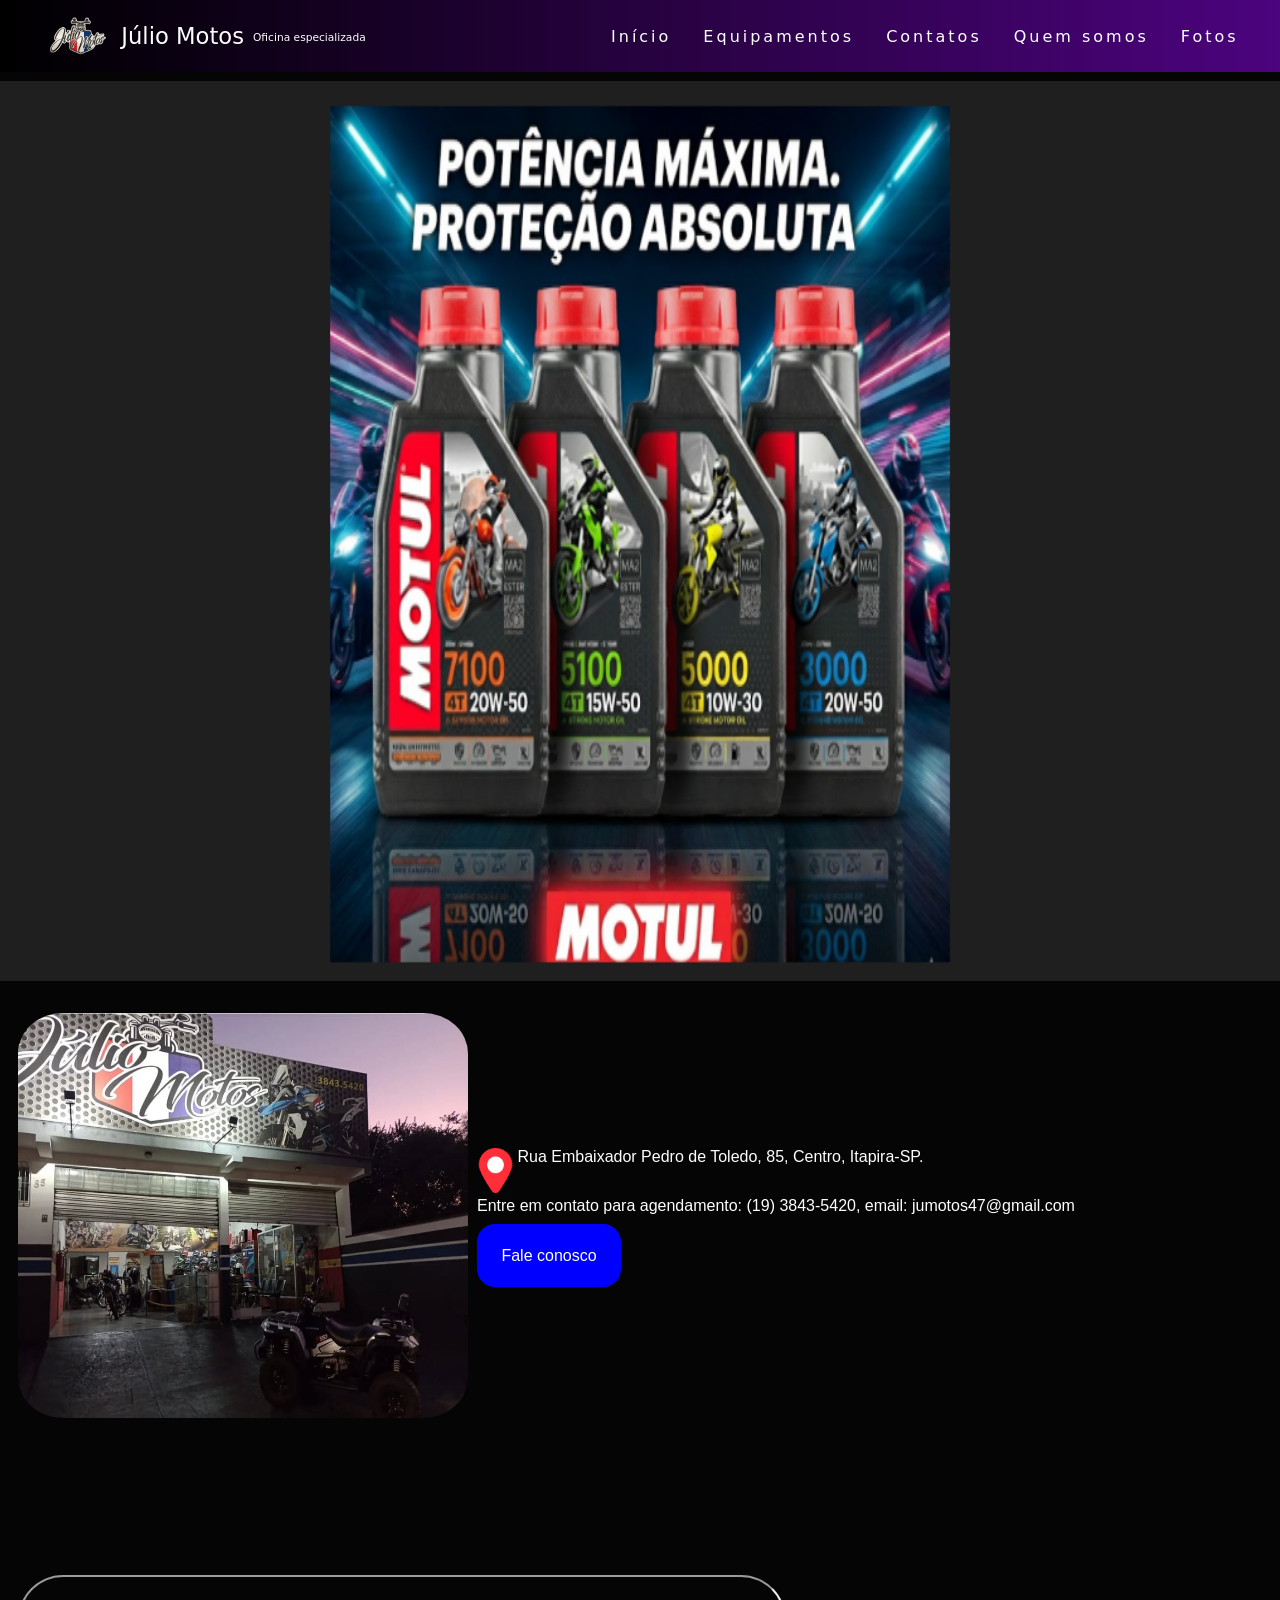
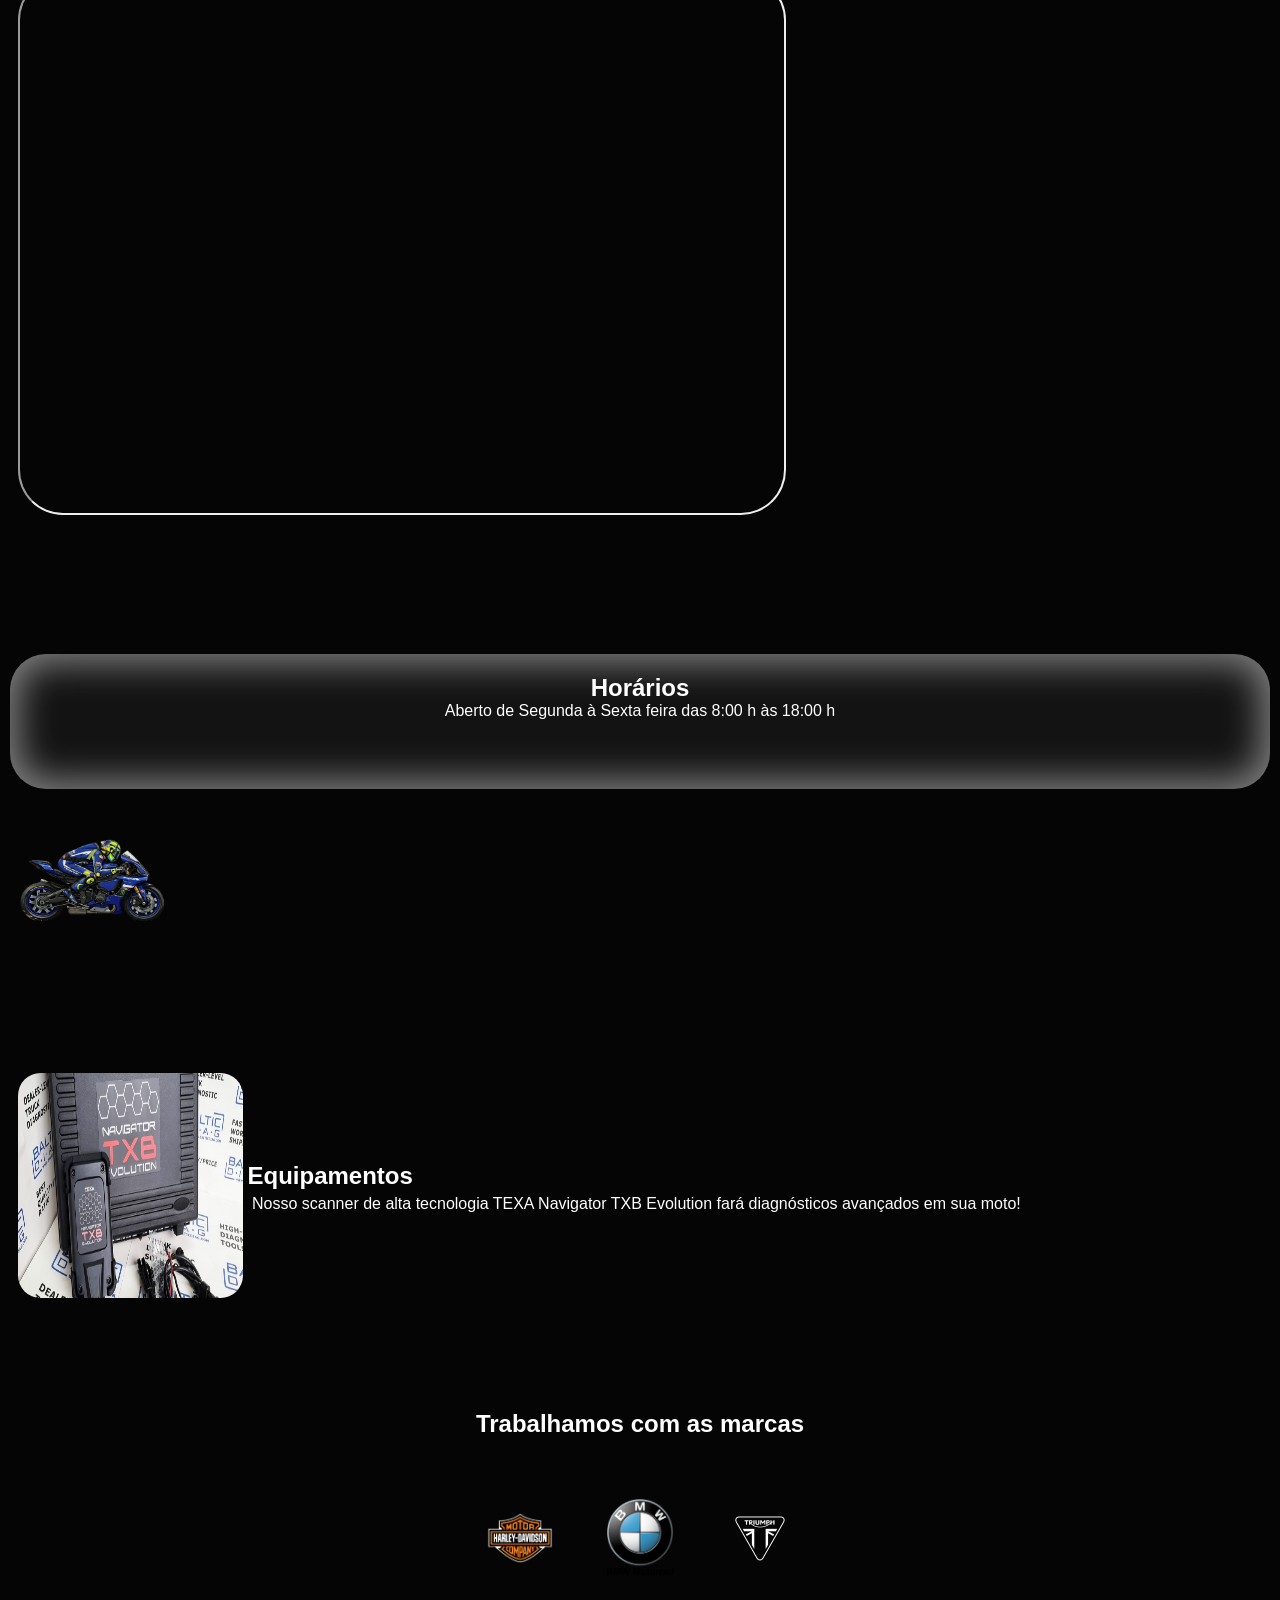
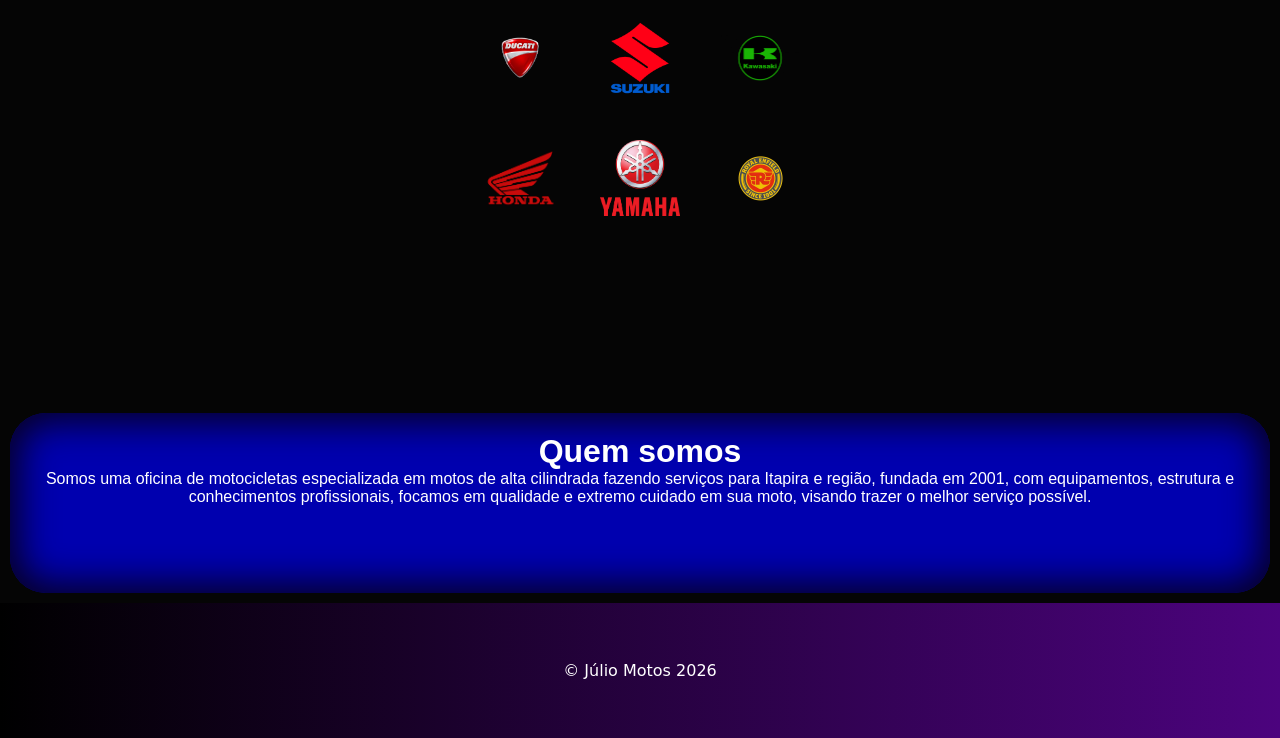
==== commit 72b7d905: "Add files via upload" ====
--- a/index.html
+++ b/index.html
@@ -38,7 +38,7 @@
                 <div class="slide">
                     <img src="img/motul_anuncio.png" alt="page1">
                 </div>
-               
+
                 <div class="slide">
                     <img src="img/page3.png" alt="page2">
                 </div>
@@ -71,7 +71,13 @@
 
     </div>
 
-       <div class="hor">
+    <iframe
+        src="https://www.google.com/maps/embed?pb=!1m18!1m12!1m3!1d3687.7658374409734!2d-46.82053972470338!3d-22.437837679587965!2m3!1f0!2f0!3f0!3m2!1i1024!2i768!4f13.1!3m3!1m2!1s0x94c9020f9da28aeb%3A0x60ea161c0687acfa!2sJ%C3%BAlio%20Motos!5e0!3m2!1spt-BR!2sbr!4v1775779698115!5m2!1spt-BR!2sbr"
+         allowfullscreen="" loading="lazy"
+        referrerpolicy="no-referrer-when-downgrade"></iframe>
+
+
+    <div class="hor">
         <h2>Horários</h2>
         <p>Aberto de Segunda à Sexta feira das 8:00 h às 18:00 h</p>
     </div>
@@ -96,7 +102,7 @@
 
     </div>
 
-   
+
 
 
     <div class="container-marcas">
--- a/estilo.css
+++ b/estilo.css
@@ -525,6 +525,14 @@
 }
 
 
+iframe{
+    margin-top: 15vh;
+    height: 60vh;
+    width: 60%;
+    margin-left: 2vh;
+    border-radius: 5vh;
+}
+
 
 @media (max-width: 1050px) {
 
@@ -538,6 +546,15 @@
 
 
     }
+
+    
+iframe{
+    margin-top: 5vh;
+    height: 35vh;
+    width: 65%;
+    margin-left: 1vh;
+    border-radius: 2vh;
+}
 
     .loc {
         height: 40vh;
